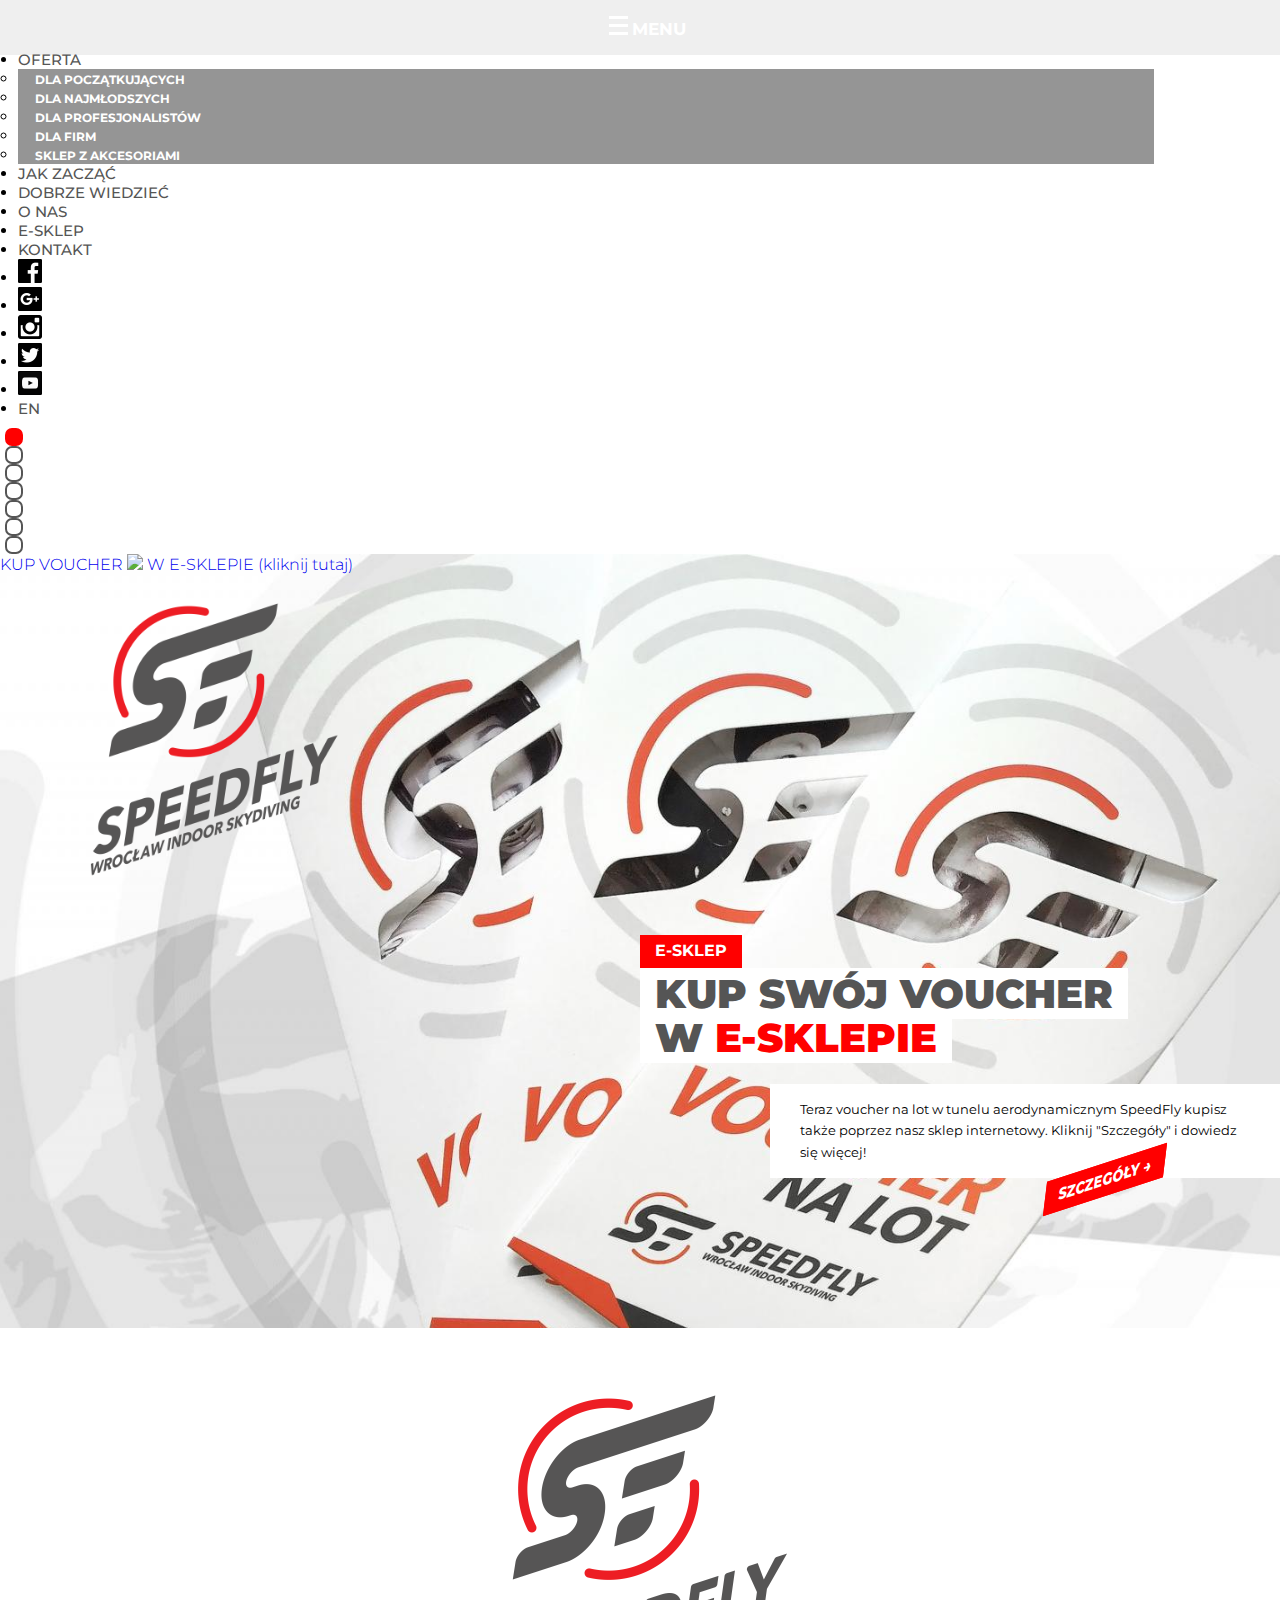
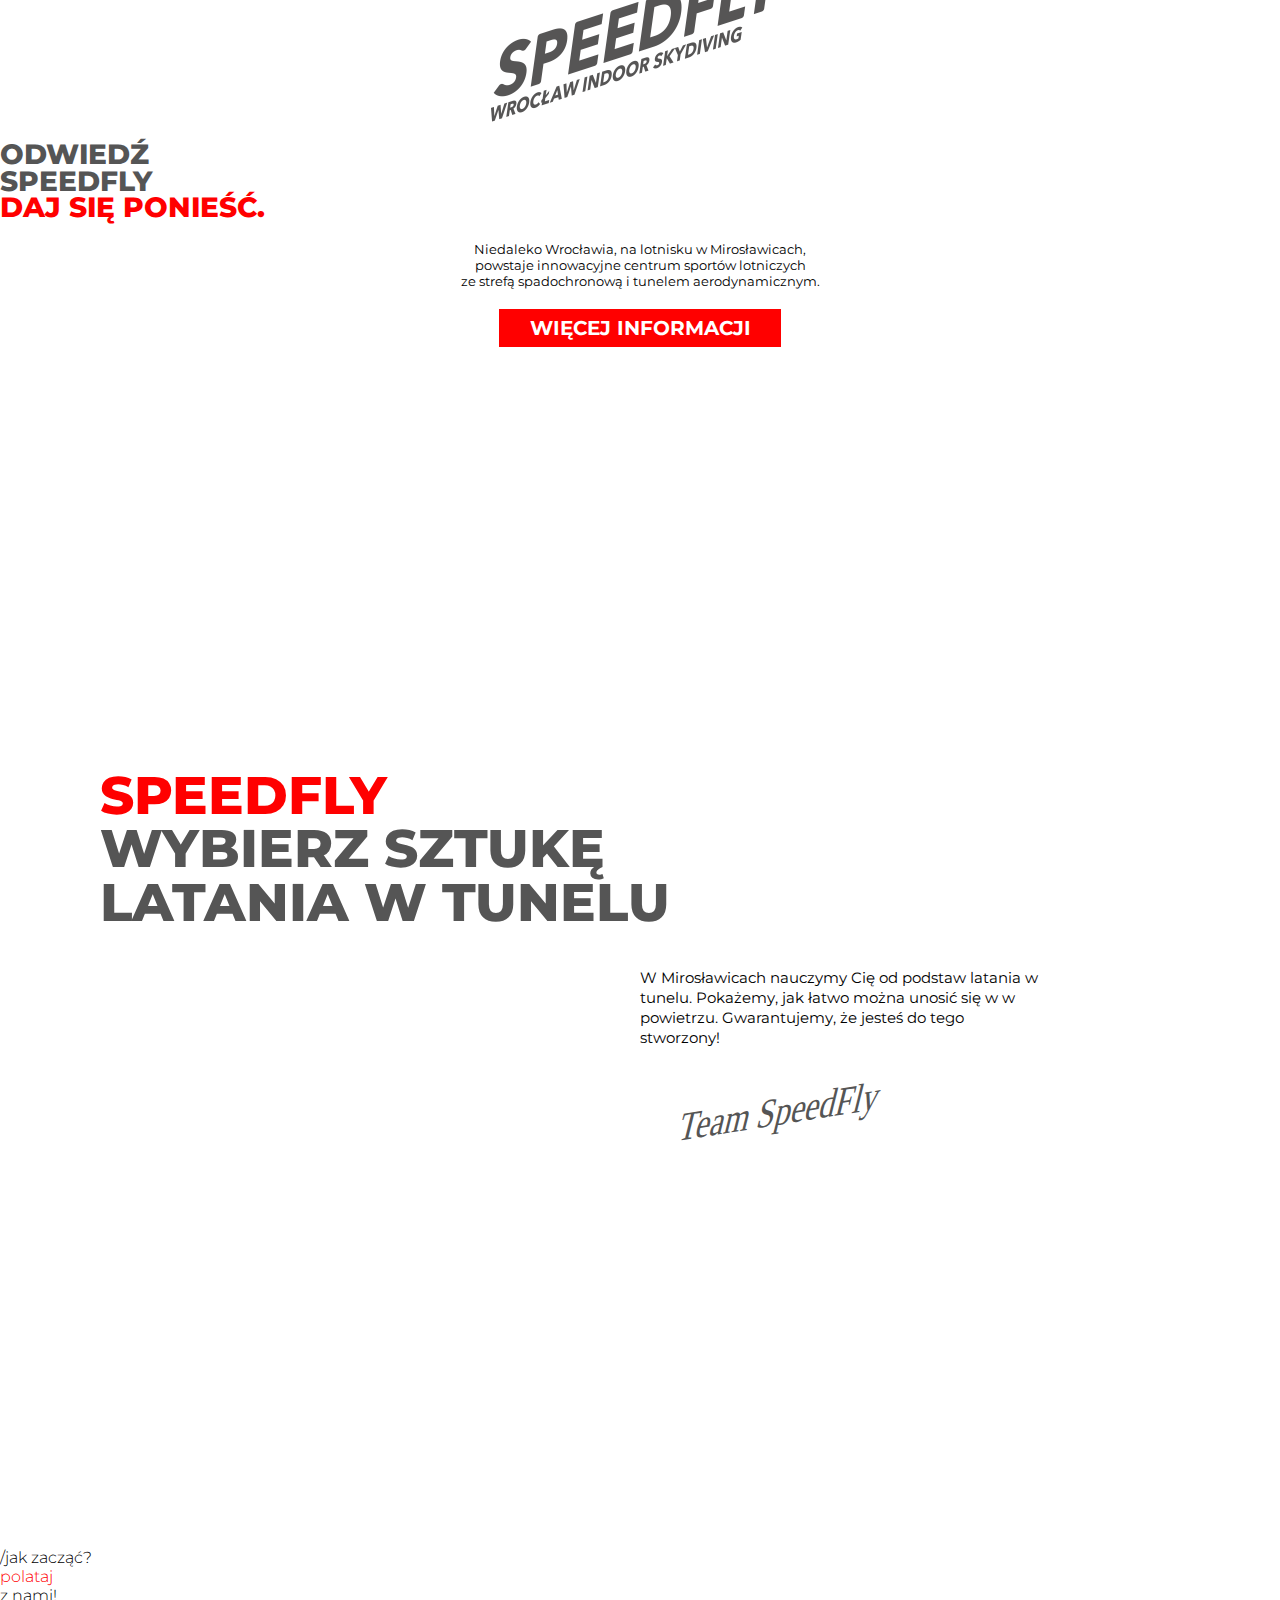
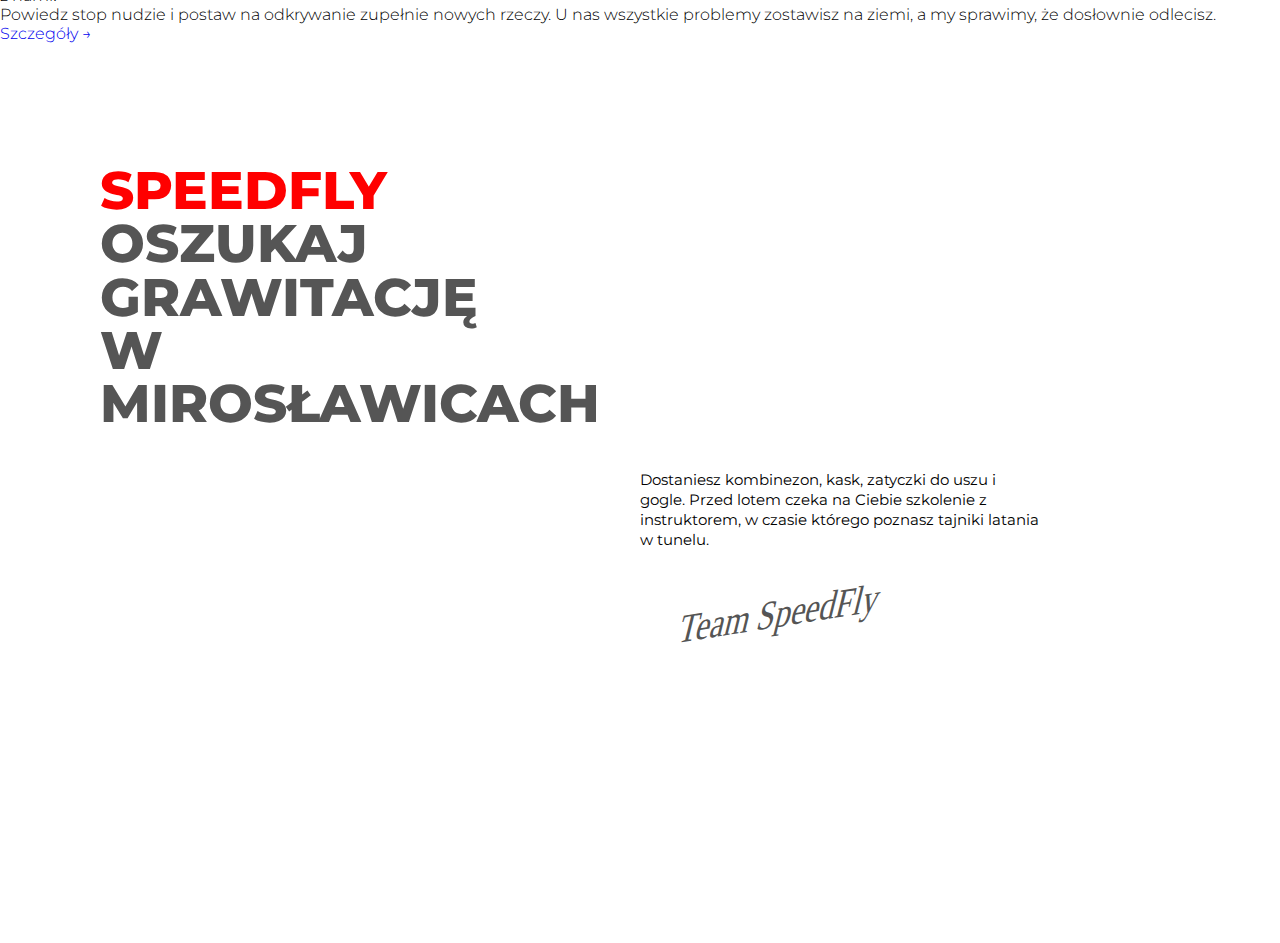
==== index.html @ 48f82abf "icon shop in slider initial commit" ====
<!DOCTYPE html>
<html lang="pl">

<head>

    <meta charset="utf-8">
    <meta name="viewport" content="width=device-width, initial-scale=1">
    <meta name="description" content="">
    <meta name="author" content="">

    <title>Speedfly-bootstrap</title>

    <link href="vendor/bootstrap/css/bootstrap.min.css" rel="stylesheet">
    <link href="vendor/font-awesome/css/font-awesome.min.css" rel="stylesheet" type="text/css">

    <!--Fonts-->
    <link href="https://fonts.googleapis.com/css?family=Montserrat:300,400,500,600,700,800,900&amp;subset=latin-ext"
          rel="stylesheet">
    <link href="fonts/fonts.css" rel="stylesheet">

    <!-- Custom styles for this template -->
    <link href="css/style.css" rel="stylesheet">

</head>

<body id="page-top">

<!-- Navigation -->
<nav class="navbar navbar-expand-lg navbar-light fixed-top navbar-right" id="mainNav">
    <div class="menu-container">
        <div class="navbar-header">
            <button class="navbar-toggler" type="button" data-toggle="collapse"
                    data-target="#navbarResponsive" aria-controls="navbarResponsive" aria-expanded="false"
                    aria-label="Toggle navigation">
                <img src="img/nav_menu_w.png" alt="menu" class="navbar-toggler-icon"> <span
                    class="navbar-toggler-icon-title">MENU</span>
            </button>
            <a class="navbar-brand js-scroll-trigger" href="#page-top">
                <img src="img/nav/logo_mini_b.png" alt="logo" class="menu-logo">
            </a>
        </div>
        <div class="collapse navbar-collapse" id="navbarResponsive">
            <ul class="navbar-nav ml-auto">
                <li class="nav-item nav-item-mobile">
                    <a class="nav-link js-scroll-trigger" href="#sneak-peak">Oferta</a>
                </li>
                <li class="nav-item dropdown">
                    <a href="#" class="dropdown-toggle nav-link" data-toggle="dropdown">Oferta</a>
                    <ul class="dropdown-menu">
                        <li class="dropdown-item"><a class="nav-dropdown-link" href="#">Dla początkujących</a></li>
                        <li class="dropdown-item"><a class="nav-dropdown-link" href="#">Dla najmłodszych</a></li>
                        <li class="dropdown-item"><a class="nav-dropdown-link" href="#">Dla profesjonalistów</a></li>
                        <li class="dropdown-item"><a class="nav-dropdown-link" href="#">Dla firm</a></li>
                        <li class="dropdown-item"><a class="nav-dropdown-link" href="#">Sklep z akcesoriami</a></li>
                    </ul>
                </li>
                <li class="nav-item">
                    <a class="nav-link js-scroll-trigger" href="#howToBegin">Jak zacząć</a>
                </li>
                <li class="nav-item">
                    <a class="nav-link js-scroll-trigger" href="#">Dobrze wiedzieć</a>
                </li>
                <li class="nav-item">
                    <a class="nav-link js-scroll-trigger" href="#">O nas</a>
                </li>
                <li class="nav-item">
                    <a class="nav-link js-scroll-trigger" href="#">E-Sklep</a>
                </li>
                <li class="nav-item">
                    <a class="nav-link js-scroll-trigger" href="#contact">Kontakt</a>
                </li>
                <li class="nav-item nav-item-social">
                    <a class="nav-link" href="http://facebook.com/speedflypl" target="_blank">
                        <img src="img/nav/ico_fb_48_b.png" alt="Facebook" class="menu-icon">
                    </a>
                </li>
                <li class="nav-item nav-item-social">
                    <a class="nav-link"
                       href="https://plus.google.com/u/0/+SpeedFlyWroc%C5%82awIndoorSkydivingMiros%C5%82awice"
                       target="_blank">
                        <img src="img/nav/ico_gp_48_b.png" alt="GooglePlus" class="menu-icon">
                    </a>
                </li>
                <li class="nav-item nav-item-social">
                    <a class="nav-link " href="http://instagram.com/speedflypl/" target="_blank">
                        <img src="img/nav/ico_ins_48_b.png" alt="Instagram" class="menu-icon">
                    </a>
                </li>
                <li class="nav-item nav-item-social">
                    <a class="nav-link" href="http://instagram.com/speedflypl/" target="_blank">
                        <img src="img/nav/ico_tw_48_b.png" alt="Twitter" class="menu-icon">
                    </a>
                </li>
                <li class="nav-item nav-item-social">
                    <a class="nav-link"
                       href="https://www.youtube.com/channel/UCNhjlDkl9tOHG0548WsewZg" target="_blank">
                        <img src="img/nav/ico_yt_48_b.png" alt="Facebook" class="menu-icon">
                    </a>
                </li>
                <li class="nav-item">
                    <a class="nav-link" href="#">EN</a>
                </li>

            </ul>
        </div>
    </div>
</nav>

<!-- Slider -->
<header class="header-slider">
    <div id="carouselExampleIndicators" class="carousel slide" data-ride="carousel">
        <ol class="carousel-indicators">
            <li data-target="#carouselExampleIndicators" data-slide-to="0" class="active"></li>
            <li data-target="#carouselExampleIndicators" data-slide-to="1"></li>
            <li data-target="#carouselExampleIndicators" data-slide-to="2"></li>
            <li data-target="#carouselExampleIndicators" data-slide-to="3"></li>
            <li data-target="#carouselExampleIndicators" data-slide-to="4"></li>
            <li data-target="#carouselExampleIndicators" data-slide-to="5"></li>
            <li data-target="#carouselExampleIndicators" data-slide-to="6"></li>
        </ol>
        <div class="carousel-inner" role="listbox">
            <!-- Slide One -->
            <div class="carousel-item active">
                <div class="carousel-caption d-none d-md-block">
                    <div class="slide slide-first">
                        <div class="slide-logo">
                            <img src="img/logo_speedfly.png" class="slide-logo-img">
                        </div>
                        <div class="slide-shop">
                            <a href="http://sklep.speedfly.pl" class="slide-shop-content">KUP VOUCHER</a>
                             <a href="http://sklep.speedfly.pl" class="slide-shop-content">
                                <img src="http://speedfly.com.pl/view/img/cart.png" class="slide-shop-img">
                            </a>
                            <a href="http://sklep.speedfly.pl" class="slide-shop-content">W E-SKLEPIE</a>
                            <a href="http://sklep.speedfly.pl" class="slide-shop-content">(kliknij tutaj)</a>
                        </div>
                        <div class="slide-content">
                            <div class="slide-subtitle">
                                <span class="slide-subtitle-content">e-sklep</span>
                            </div>
                            <div class="slide-title">
                                <span class="slide-title-content">Kup swój voucher <br>w <span class="highliting-words">e-sklepie</span> </span>
                            </div>
                            <div class="slide-description">
                                <p class="slide-description-content">
                                    Teraz voucher na lot w tunelu aerodynamicznym SpeedFly kupisz także poprzez nasz
                                    sklep internetowy. Kliknij "Szczegóły" i dowiedz się więcej!

                                </p>
                                <div class="slide-description-link">
                                    <a href="#" class="slide-description-details">Szczegóły →</a>
                                </div>
                            </div>
                        </div>
                    </div>

                </div>
            </div>
            <!--Slide Two-->
            <div class="carousel-item">
                <div class="carousel-caption d-none d-md-block">
                    <div class="slide slide-second">
                        <div class="slide-logo">
                            <img src="img/logo_speedfly.png" class="slide-logo-img">
                        </div>
                        <div class="slide-content">
                            <div class="slide-subtitle">
                                <span class="slide-subtitle-content">jak zacząć?</span>
                            </div>
                            <div class="slide-title">
                                <span class="slide-title-content"><span class="highliting-words">polataj</span> <br>z nami!</span>
                            </div>
                            <div class="slide-description">
                                <p class="slide-description-content">
                                    Instruktor powie Wam wszystko, co chcielibyście wiedzieć o tunelu, ale boicie się
                                    zapytać. Na
                                    specjalnym szkoleniu dowiecie się także, co robić, by móc bezpiecznie i swobodnie
                                    latać.
                                </p>
                                <div class="slide-description-link">
                                    <a href="#" class="slide-description-details">Szczegóły →</a>
                                </div>
                            </div>
                        </div>
                    </div>

                </div>
            </div>
            <!--Slide Three -->
            <div class="carousel-item">
                <div class="carousel-caption d-none d-md-block">
                    <div class="slide slide-third">
                        <div class="slide-logo">
                            <img src="img/logo_speedfly.png" class="slide-logo-img">
                        </div>
                        <div class="slide-content">
                            <div class="slide-subtitle">
                                <span class="slide-subtitle-content">Dla najmłodszych</span>
                            </div>
                            <div class="slide-title">
                                <span class="slide-title-content"><span class="highliting-words">Mały lotnik</span> <br>w speedfly!</span>
                            </div>
                            <div class="slide-description">
                                <p class="slide-description-content">
                                    My wprowadzamy marzenia o lataniu w życie i pozwalamy na unoszenie się w powietrzu.
                                    Z tej jedynej w swoim rodzaju atrakcji z pewnością ucieszą się najmłodsi użytkownicy
                                    tunelu.
                                </p>
                                <div class="slide-description-link">
                                    <a href="#" class="slide-description-details">Szczegóły →</a>
                                </div>
                            </div>
                        </div>
                    </div>

                </div>
            </div>
            <!--Slide Four -->
            <div class="carousel-item">
                <div class="carousel-caption d-none d-md-block">
                    <div class="slide slide-fourth">
                        <div class="slide-logo">
                            <img src="img/logo_speedfly.png" class="slide-logo-img">
                        </div>
                        <div class="slide-content">
                            <div class="slide-subtitle">
                                <span class="slide-subtitle-content">Speedfly PRO</span>
                            </div>
                            <div class="slide-title">
                                <span class="slide-title-content"><span class="highliting-words">Tak szybko <br>i wysoko</span> <br>jeszcze nie latałeś</span>
                            </div>
                            <div class="slide-description">
                                <p class="slide-description-content">
                                    SpeedFly to nowoczesny tunel aerodynamiczny. Wzniesiesz się tu naprawdę wysoko, bo
                                    aż na 15 metrów, a maksymalna prędkość powietrza wyniesie nawet 320 km/h.
                                </p>
                                <div class="slide-description-link">
                                    <a href="#" class="slide-description-details">Szczegóły →</a>
                                </div>
                            </div>
                        </div>
                    </div>

                </div>
            </div>
            <!--Slide Five -->
            <div class="carousel-item">
                <div class="carousel-caption d-none d-md-block">
                    <div class="slide slide-fifth">
                        <div class="slide-logo">
                            <img src="img/logo_speedfly.png" class="slide-logo-img">
                        </div>
                        <div class="slide-content">
                            <div class="slide-subtitle">
                                <span class="slide-subtitle-content">Dla firm</span>
                            </div>
                            <div class="slide-title">
                                <span class="slide-title-content">Zorganizuj<br><span class="highliting-words">odlotową imprezę!</span></span>
                            </div>
                            <div class="slide-description">
                                <p class="slide-description-content">
                                    Chcesz stworzyć jedyną w swoim rodzaju imprezę? Nic trudnego! Możesz ją zorganizować
                                    u nas - w tunelu aerodynamicznym SpeedFly na dobre oderwiecie się od rzeczywistości!
                                </p>
                                <div class="slide-description-link">
                                    <a href="#" class="slide-description-details">Szczegóły →</a>
                                </div>
                            </div>
                        </div>
                    </div>

                </div>
            </div>
            <!--Slide Six -->
            <div class="carousel-item">
                <div class="carousel-caption d-none d-md-block">
                    <div class="slide slide-sixth">
                        <div class="slide-logo">
                            <img src="img/logo_speedfly.png" class="slide-logo-img">
                        </div>
                        <div class="slide-content">
                            <div class="slide-subtitle">
                                <span class="slide-subtitle-content">Otwarcie</span>
                            </div>
                            <div class="slide-title">
                                <span class="slide-title-content"><span
                                        class="highliting-words">Zapraszamy do nas</span> <br>Już otwarte!</span>
                            </div>
                            <div class="slide-description">
                                <p class="slide-description-content">
                                    Zapraszamy do nas codziennie w godzinach: 10:00-21:00. Vouchery do kupienia na
                                    miejscu oraz w e-sklepie.
                                </p>
                                <div class="slide-description-link">
                                    <a href="#" class="slide-description-details">Szczegóły →</a>
                                </div>
                            </div>
                        </div>
                    </div>

                </div>
            </div>
            <!--Slide Seven -->
            <div class="carousel-item">
                <div class="carousel-caption d-none d-md-block">
                    <div class="slide slide-seventh">
                        <div class="slide-logo">
                            <img src="img/logo_speedfly.png" class="slide-logo-img">
                        </div>
                        <div class="slide-content">
                            <div class="slide-subtitle">
                                <span class="slide-subtitle-content">News</span>
                            </div>
                            <div class="slide-title">
                                <span class="slide-title-content"><span
                                        class="highliting-words">Maja Kuczyńska</span> <br>odwiedziła <br> tunel Speedfly!</span>
                            </div>
                            <div class="slide-description">
                                <p class="slide-description-content">
                                    Maja Kuczyńska jest mistrzynią świata juniorów w kategorii freestyle w indoor
                                    skydivingu. 16-latka odwiedziła nas w Mirosławicach.
                                </p>
                                <div class="slide-description-link">
                                    <a href="#" class="slide-description-details">Szczegóły →</a>
                                </div>
                            </div>
                        </div>
                    </div>

                </div>
            </div>

        </div>
    </div>
</header>

<!-- Header mobile-->
<header class="header-mobile text-center">
    <div class="header-mobile-logo">
        <img src="img/logo_speedfly.png" class="header-mobile-logo-img">
    </div>
    <div class="header-mobile-content">
        <div class="header-mobile-title">
            <span class="header-mobile-title-content">
                Odwiedź <br> SpeedFly<br><span class="highliting-words">Daj się ponieść.</span>
            </span>
        </div>
        <div class="header-mobile-description">
            <p class="header-mobile-description-content">
                Niedaleko Wrocławia, na lotnisku w Mirosławicach,<br>
                powstaje innowacyjne centrum sportów lotniczych<br>
                ze strefą spadochronową i tunelem aerodynamicznym.
            </p>
            <div class="header-mobile-description-link">
                <a href="#" class="header-mobile-description-details">Więcej informacji</a>
            </div>
        </div>
    </div>

</header>

<!-- Sneak peak-->
<section id="sneak-peak-offerts" class="container sneak-peak">
    <div class="sneak-peak-content">
        <div class="col-xs-12 sneak-peak-title">
            <span class="sneak-peak-title-content">
                <span class="highliting-words">Speedfly</span> <br>wybierz sztukę <br> latania w tunelu
            </span>
        </div>
        <div class="col-xs-12 sneak-peak-description">
            <p class="sneak-peak-description-content">
                W Mirosławicach nauczymy Cię od podstaw latania
                w tunelu. Pokażemy, jak łatwo można unosić się w
                w powietrzu. Gwarantujemy, że jesteś do tego stworzony!
            </p>
            <div class="col-xs-12 sneak-peak-signature">
                <p class="sneak-peak-signature-content"> Team SpeedFly</p>
            </div>
        </div>
    </div>

</section>

<!--how to begin-->
<section id="howToBegin" class="section howToBegin">
    <div class="section-content">
        <div class="section-whole-title">
            <div class="section-subtitle">
                <span class="section-subtitle-content">/jak zacząć?</span>
            </div>
            <div class="section-title">
                <span class="section-title-content"><span class="highliting-words">polataj</span> <br>z nami!</span>
            </div>
        </div>
        <div class="section-description">
            <p class="section-description-content">
                Powiedz stop nudzie i postaw na odkrywanie zupełnie nowych rzeczy. U nas wszystkie problemy zostawisz na
                ziemi, a my sprawimy, że dosłownie odlecisz.
            </p>
            <div class="section-description-link">
                <a href="#" class="section-description-details">Szczegóły →</a>
            </div>
        </div>
    </div>
</section>

<!-- Sneak peak-->
<section id="sneak-peak-gravity" class="container sneak-peak">
    <div class="sneak-peak-content">
        <div class="col-xs-12 sneak-peak-title">
            <span class="sneak-peak-title-content">
                <span class="highliting-words">Speedfly</span> <br>oszukaj <br>grawitację <br> w <br> Mirosławicach
            </span>
        </div>
        <div class="col-xs-12 sneak-peak-description">
            <p class="sneak-peak-description-content">
                Dostaniesz kombinezon, kask, zatyczki do uszu i gogle. Przed lotem czeka na Ciebie
                szkolenie z instruktorem, w czasie którego poznasz tajniki latania w tunelu.</p>
            <div class="col-xs-12 sneak-peak-signature">
                <p class="sneak-peak-signature-content"> Team SpeedFly</p>
            </div>
        </div>
    </div>

</section>


<!--<section id="contact">-->
<!--<div class="container">-->
<!--<div class="row">-->
<!--<div class="col-lg-8 mx-auto text-center">-->
<!--<h2 class="section-heading">Let's Get In Touch!</h2>-->
<!--<hr class="primary">-->
<!--<p>Ready to start your next project with us? That's great! Give us a call or send us an email and we-->
<!--will get back to you as soon as possible!</p>-->
<!--</div>-->
<!--</div>-->
<!--<div class="row">-->
<!--<div class="col-lg-4 ml-auto text-center">-->
<!--<i class="fa fa-phone fa-3x sr-contact"></i>-->
<!--<p>123-456-6789</p>-->
<!--</div>-->
<!--<div class="col-lg-4 mr-auto text-center">-->
<!--<i class="fa fa-envelope-o fa-3x sr-contact"></i>-->
<!--<p>-->
<!--<a href="mailto:your-email@your-domain.com">feedback@startbootstrap.com</a>-->
<!--</p>-->
<!--</div>-->
<!--</div>-->
<!--</div>-->
<!--</section>-->

<!-- Bootstrap core JavaScript -->
<script src="vendor/jquery/jquery.min.js"></script>
<script src="vendor/popper/popper.min.js"></script>
<script src="vendor/bootstrap/js/bootstrap.min.js"></script>

<!-- Plugin JavaScript -->
<script src="vendor/jquery-easing/jquery.easing.min.js"></script>
<script src="vendor/scrollreveal/scrollreveal.min.js"></script>
<script src="vendor/magnific-popup/jquery.magnific-popup.min.js"></script>

<!-- Custom scripts for this template -->
<script src="js/index.js"></script>
<script src="js/navigation.js"></script>

</body>

</html>
---- css/style.css ----
@import url(nav/nav.css);
@import url(slider/slider.css);
@import url(sneakPeak/sneakPeak.css);
@import url(sectionsFromSlider/sectionsFromSlider.css);
@import url(headerMobile/headerMobile.css);
* {
  border: 0;
  padding: 0;
  margin: 0; }

body {
  color: #000;
  font-weight: 300;
  font-family: 'Montserrat', sans-serif; }

a {
  text-decoration: none; }

/*# sourceMappingURL=style.css.map */
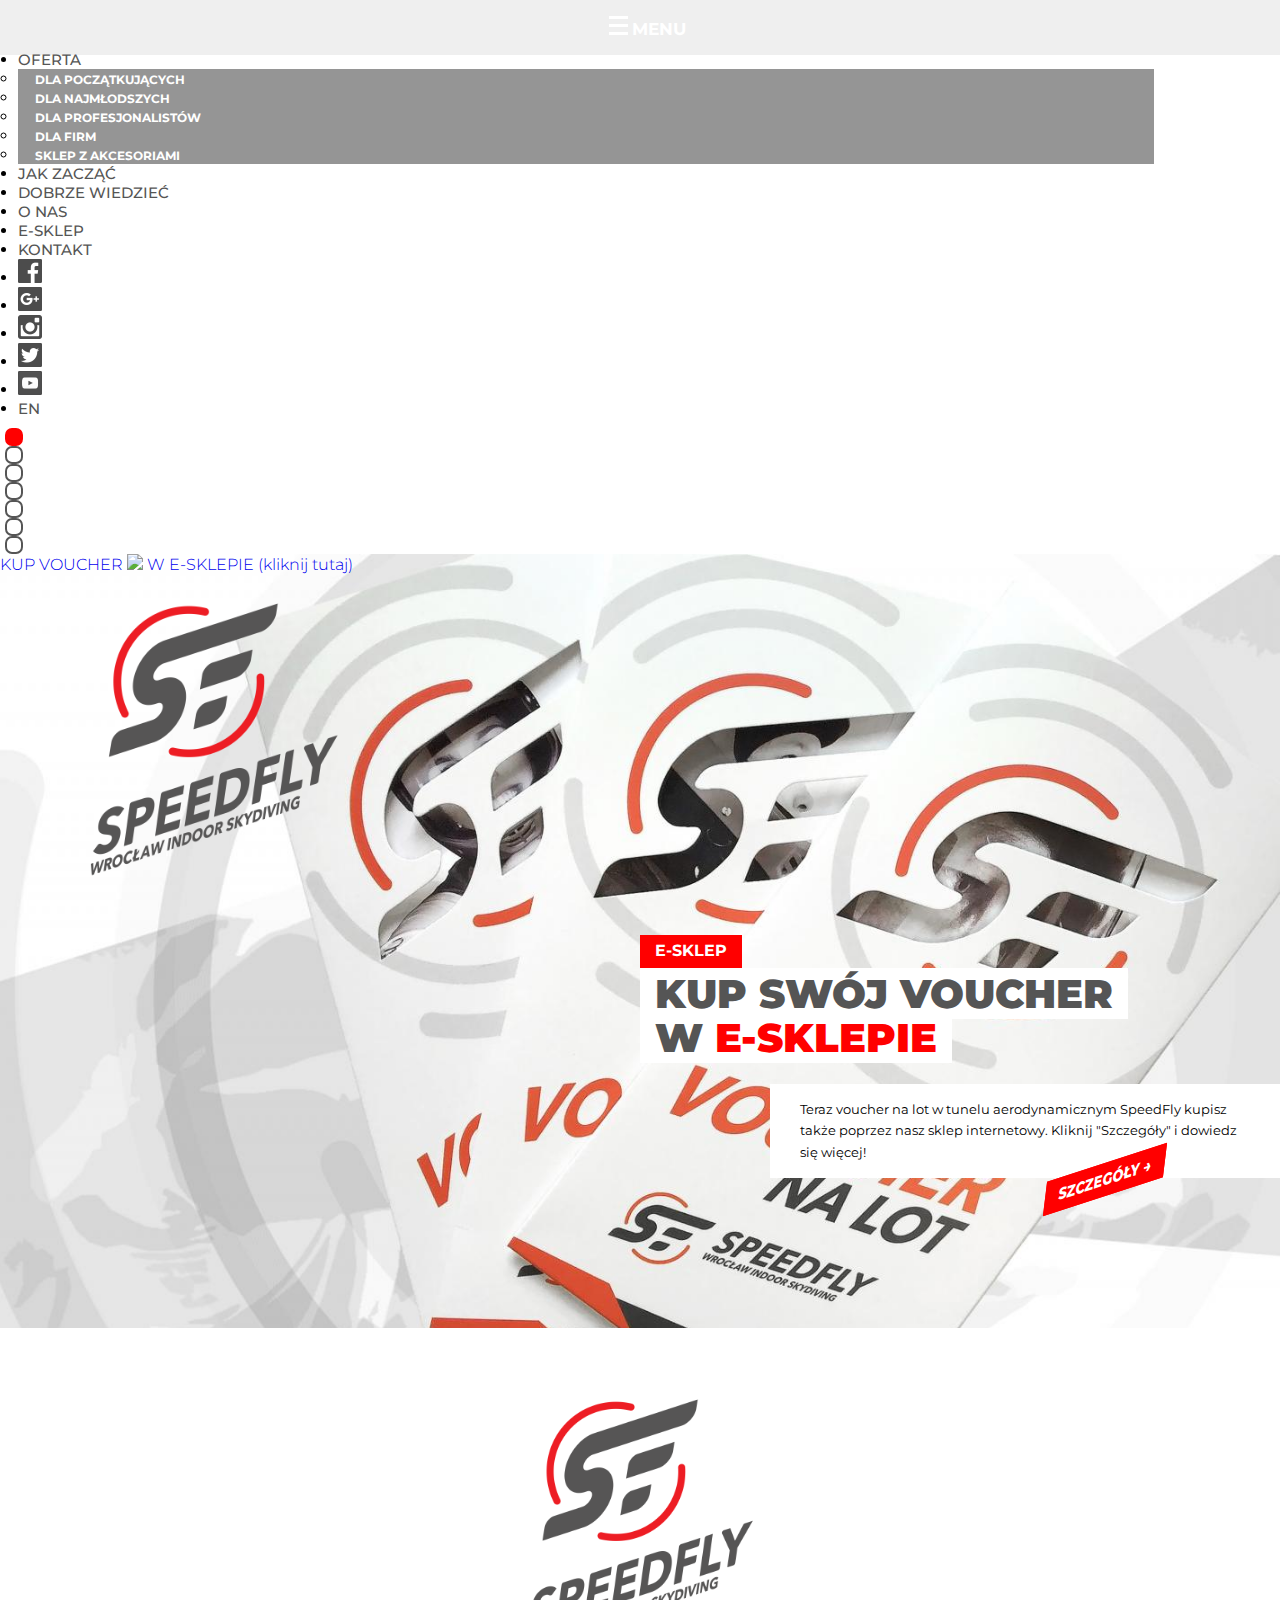
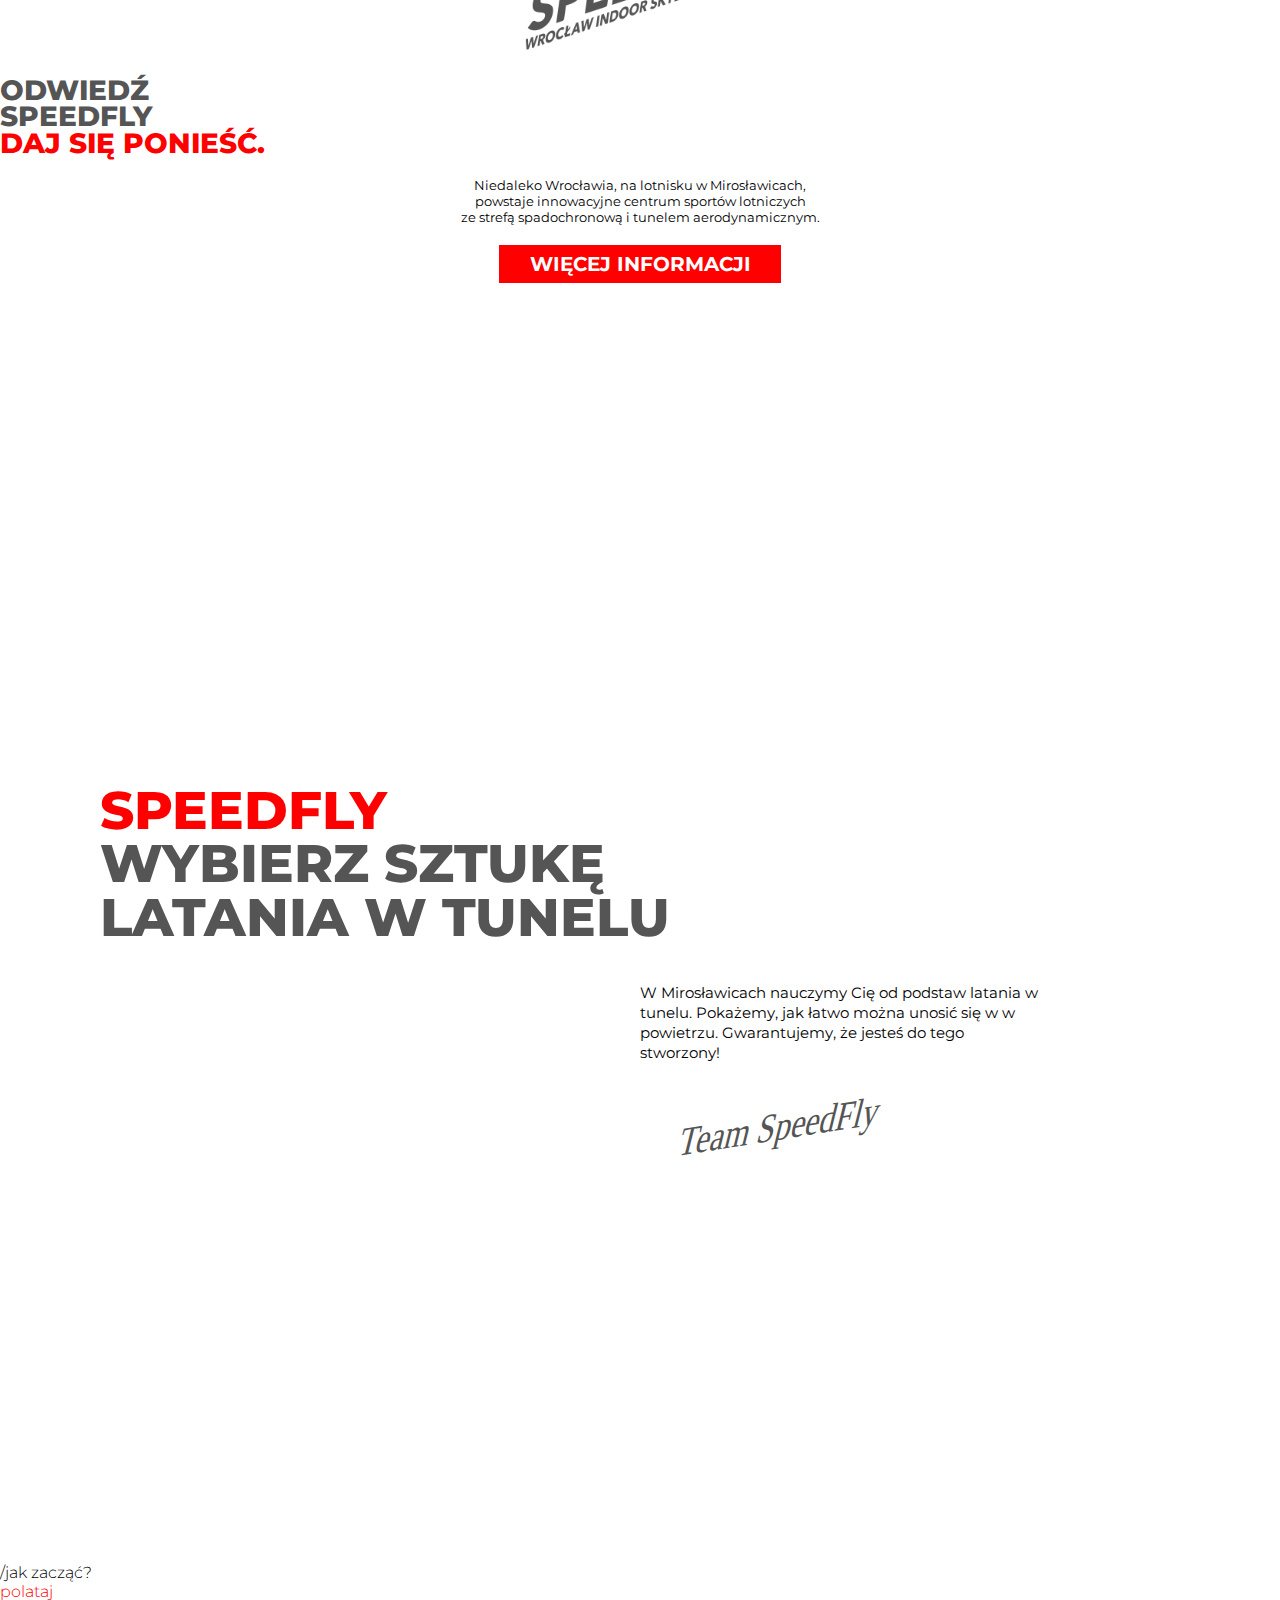
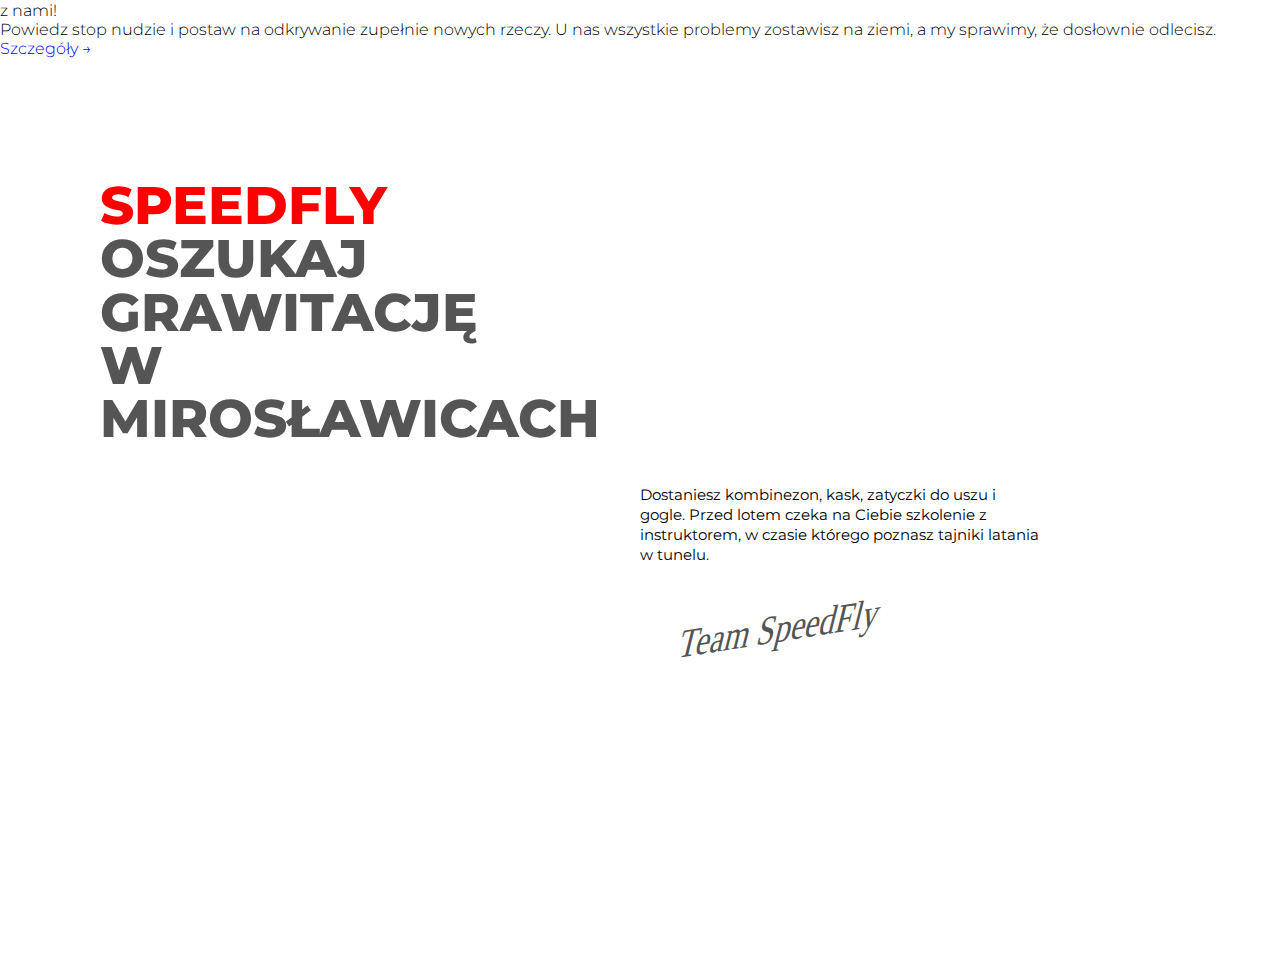
==== commit ccb63dd9: "fix navbar size on big screen" ====
--- a/index.html
+++ b/index.html
@@ -23,8 +23,11 @@
 
 </head>
 
-<body id="page-top">
-
+<body id="page-top" class="main-page">
+<!-- Preloader-->
+<div class='loader'>
+    <div class="loader-content"></div>
+</div>
 <!-- Navigation -->
 <nav class="navbar navbar-expand-lg navbar-light fixed-top navbar-right" id="mainNav">
     <div class="menu-container">
@@ -42,7 +45,7 @@
         <div class="collapse navbar-collapse" id="navbarResponsive">
             <ul class="navbar-nav ml-auto">
                 <li class="nav-item nav-item-mobile">
-                    <a class="nav-link js-scroll-trigger" href="#sneak-peak">Oferta</a>
+                    <a class="nav-link js-scroll-trigger" href="#sneak-peak-offerts">Oferta</a>
                 </li>
                 <li class="nav-item dropdown">
                     <a href="#" class="dropdown-toggle nav-link" data-toggle="dropdown">Oferta</a>
@@ -58,7 +61,7 @@
                     <a class="nav-link js-scroll-trigger" href="#howToBegin">Jak zacząć</a>
                 </li>
                 <li class="nav-item">
-                    <a class="nav-link js-scroll-trigger" href="#">Dobrze wiedzieć</a>
+                    <a class="nav-link js-scroll-trigger" href="faq.html">Dobrze wiedzieć</a>
                 </li>
                 <li class="nav-item">
                     <a class="nav-link js-scroll-trigger" href="#">O nas</a>
@@ -67,34 +70,34 @@
                     <a class="nav-link js-scroll-trigger" href="#">E-Sklep</a>
                 </li>
                 <li class="nav-item">
-                    <a class="nav-link js-scroll-trigger" href="#contact">Kontakt</a>
+                    <a class="nav-link js-scroll-trigger" href="contact.html">Kontakt</a>
                 </li>
                 <li class="nav-item nav-item-social">
                     <a class="nav-link" href="http://facebook.com/speedflypl" target="_blank">
-                        <img src="img/nav/ico_fb_48_b.png" alt="Facebook" class="menu-icon">
+                        <img src="img/nav/ico_fb_48_g.png" alt="Facebook" class="menu-icon">
                     </a>
                 </li>
                 <li class="nav-item nav-item-social">
                     <a class="nav-link"
                        href="https://plus.google.com/u/0/+SpeedFlyWroc%C5%82awIndoorSkydivingMiros%C5%82awice"
                        target="_blank">
-                        <img src="img/nav/ico_gp_48_b.png" alt="GooglePlus" class="menu-icon">
+                        <img src="img/nav/ico_gp_48_g.png" alt="GooglePlus" class="menu-icon">
                     </a>
                 </li>
                 <li class="nav-item nav-item-social">
                     <a class="nav-link " href="http://instagram.com/speedflypl/" target="_blank">
-                        <img src="img/nav/ico_ins_48_b.png" alt="Instagram" class="menu-icon">
+                        <img src="img/nav/ico_ins_48_g.png" alt="Instagram" class="menu-icon">
                     </a>
                 </li>
                 <li class="nav-item nav-item-social">
                     <a class="nav-link" href="http://instagram.com/speedflypl/" target="_blank">
-                        <img src="img/nav/ico_tw_48_b.png" alt="Twitter" class="menu-icon">
+                        <img src="img/nav/ico_tw_48_g.png" alt="Twitter" class="menu-icon">
                     </a>
                 </li>
                 <li class="nav-item nav-item-social">
                     <a class="nav-link"
                        href="https://www.youtube.com/channel/UCNhjlDkl9tOHG0548WsewZg" target="_blank">
-                        <img src="img/nav/ico_yt_48_b.png" alt="Facebook" class="menu-icon">
+                        <img src="img/nav/ico_yt_48_g.png" alt="Facebook" class="menu-icon">
                     </a>
                 </li>
                 <li class="nav-item">
@@ -127,12 +130,14 @@
                             <img src="img/logo_speedfly.png" class="slide-logo-img">
                         </div>
                         <div class="slide-shop">
-                            <a href="http://sklep.speedfly.pl" class="slide-shop-content">KUP VOUCHER</a>
-                             <a href="http://sklep.speedfly.pl" class="slide-shop-content">
-                                <img src="http://speedfly.com.pl/view/img/cart.png" class="slide-shop-img">
-                            </a>
-                            <a href="http://sklep.speedfly.pl" class="slide-shop-content">W E-SKLEPIE</a>
-                            <a href="http://sklep.speedfly.pl" class="slide-shop-content">(kliknij tutaj)</a>
+                            <div class="slide-shop-content">
+                                <a href="http://sklep.speedfly.pl" class="slide-shop-content-text">KUP VOUCHER</a>
+                                <a href="http://sklep.speedfly.pl" class="slide-shop-content-text">
+                                    <img src="img/slider/cart.png" class="slide-shop-content-img">
+                                </a>
+                                <a href="http://sklep.speedfly.pl" class="slide-shop-content-text">W E-SKLEPIE</a>
+                                <a href="http://sklep.speedfly.pl" class="slide-shop-content-text">(kliknij tutaj)</a>
+                            </div>
                         </div>
                         <div class="slide-content">
                             <div class="slide-subtitle">
@@ -162,6 +167,16 @@
                     <div class="slide slide-second">
                         <div class="slide-logo">
                             <img src="img/logo_speedfly.png" class="slide-logo-img">
+                        </div>
+                        <div class="slide-shop">
+                            <div class="slide-shop-content">
+                                <a href="http://sklep.speedfly.pl" class="slide-shop-content-text">KUP VOUCHER</a>
+                                <a href="http://sklep.speedfly.pl" class="slide-shop-content-text">
+                                    <img src="img/slider/cart.png" class="slide-shop-content-img">
+                                </a>
+                                <a href="http://sklep.speedfly.pl" class="slide-shop-content-text">W E-SKLEPIE</a>
+                                <a href="http://sklep.speedfly.pl" class="slide-shop-content-text">(kliknij tutaj)</a>
+                            </div>
                         </div>
                         <div class="slide-content">
                             <div class="slide-subtitle">
@@ -193,6 +208,16 @@
                         <div class="slide-logo">
                             <img src="img/logo_speedfly.png" class="slide-logo-img">
                         </div>
+                        <div class="slide-shop">
+                            <div class="slide-shop-content">
+                                <a href="http://sklep.speedfly.pl" class="slide-shop-content-text">KUP VOUCHER</a>
+                                <a href="http://sklep.speedfly.pl" class="slide-shop-content-text">
+                                    <img src="img/slider/cart.png" class="slide-shop-content-img">
+                                </a>
+                                <a href="http://sklep.speedfly.pl" class="slide-shop-content-text">W E-SKLEPIE</a>
+                                <a href="http://sklep.speedfly.pl" class="slide-shop-content-text">(kliknij tutaj)</a>
+                            </div>
+                        </div>
                         <div class="slide-content">
                             <div class="slide-subtitle">
                                 <span class="slide-subtitle-content">Dla najmłodszych</span>
@@ -222,6 +247,16 @@
                         <div class="slide-logo">
                             <img src="img/logo_speedfly.png" class="slide-logo-img">
                         </div>
+                        <div class="slide-shop">
+                            <div class="slide-shop-content">
+                                <a href="http://sklep.speedfly.pl" class="slide-shop-content-text">KUP VOUCHER</a>
+                                <a href="http://sklep.speedfly.pl" class="slide-shop-content-text">
+                                    <img src="img/slider/cart.png" class="slide-shop-content-img">
+                                </a>
+                                <a href="http://sklep.speedfly.pl" class="slide-shop-content-text">W E-SKLEPIE</a>
+                                <a href="http://sklep.speedfly.pl" class="slide-shop-content-text">(kliknij tutaj)</a>
+                            </div>
+                        </div>
                         <div class="slide-content">
                             <div class="slide-subtitle">
                                 <span class="slide-subtitle-content">Speedfly PRO</span>
@@ -250,6 +285,16 @@
                         <div class="slide-logo">
                             <img src="img/logo_speedfly.png" class="slide-logo-img">
                         </div>
+                        <div class="slide-shop">
+                            <div class="slide-shop-content">
+                                <a href="http://sklep.speedfly.pl" class="slide-shop-content-text">KUP VOUCHER</a>
+                                <a href="http://sklep.speedfly.pl" class="slide-shop-content-text">
+                                    <img src="img/slider/cart.png" class="slide-shop-content-img">
+                                </a>
+                                <a href="http://sklep.speedfly.pl" class="slide-shop-content-text">W E-SKLEPIE</a>
+                                <a href="http://sklep.speedfly.pl" class="slide-shop-content-text">(kliknij tutaj)</a>
+                            </div>
+                        </div>
                         <div class="slide-content">
                             <div class="slide-subtitle">
                                 <span class="slide-subtitle-content">Dla firm</span>
@@ -278,13 +323,24 @@
                         <div class="slide-logo">
                             <img src="img/logo_speedfly.png" class="slide-logo-img">
                         </div>
+                        <div class="slide-shop">
+                            <div class="slide-shop-content">
+                                <a href="http://sklep.speedfly.pl" class="slide-shop-content-text">KUP VOUCHER</a>
+                                <a href="http://sklep.speedfly.pl" class="slide-shop-content-text">
+                                    <img src="img/slider/cart.png" class="slide-shop-content-img">
+                                </a>
+                                <a href="http://sklep.speedfly.pl" class="slide-shop-content-text">W E-SKLEPIE</a>
+                                <a href="http://sklep.speedfly.pl" class="slide-shop-content-text">(kliknij tutaj)</a>
+                            </div>
+                        </div>
+
                         <div class="slide-content">
                             <div class="slide-subtitle">
                                 <span class="slide-subtitle-content">Otwarcie</span>
                             </div>
                             <div class="slide-title">
-                                <span class="slide-title-content"><span
-                                        class="highliting-words">Zapraszamy do nas</span> <br>Już otwarte!</span>
+            <span class="slide-title-content"><span
+                    class="highliting-words">Zapraszamy do nas</span> <br>Już otwarte!</span>
                             </div>
                             <div class="slide-description">
                                 <p class="slide-description-content">
@@ -307,13 +363,23 @@
                         <div class="slide-logo">
                             <img src="img/logo_speedfly.png" class="slide-logo-img">
                         </div>
+                        <div class="slide-shop">
+                            <div class="slide-shop-content">
+                                <a href="http://sklep.speedfly.pl" class="slide-shop-content-text">KUP VOUCHER</a>
+                                <a href="http://sklep.speedfly.pl" class="slide-shop-content-text">
+                                    <img src="img/slider/cart.png" class="slide-shop-content-img">
+                                </a>
+                                <a href="http://sklep.speedfly.pl" class="slide-shop-content-text">W E-SKLEPIE</a>
+                                <a href="http://sklep.speedfly.pl" class="slide-shop-content-text">(kliknij tutaj)</a>
+                            </div>
+                        </div>
                         <div class="slide-content">
                             <div class="slide-subtitle">
                                 <span class="slide-subtitle-content">News</span>
                             </div>
                             <div class="slide-title">
-                                <span class="slide-title-content"><span
-                                        class="highliting-words">Maja Kuczyńska</span> <br>odwiedziła <br> tunel Speedfly!</span>
+            <span class="slide-title-content"><span
+                    class="highliting-words">Maja Kuczyńska</span> <br>odwiedziła <br> tunel Speedfly!</span>
                             </div>
                             <div class="slide-description">
                                 <p class="slide-description-content">
@@ -326,10 +392,8 @@
                             </div>
                         </div>
                     </div>
-
-                </div>
-            </div>
-
+                </div>
+            </div>
         </div>
     </div>
 </header>
@@ -424,32 +488,6 @@
 
 </section>
 
-
-<!--<section id="contact">-->
-<!--<div class="container">-->
-<!--<div class="row">-->
-<!--<div class="col-lg-8 mx-auto text-center">-->
-<!--<h2 class="section-heading">Let's Get In Touch!</h2>-->
-<!--<hr class="primary">-->
-<!--<p>Ready to start your next project with us? That's great! Give us a call or send us an email and we-->
-<!--will get back to you as soon as possible!</p>-->
-<!--</div>-->
-<!--</div>-->
-<!--<div class="row">-->
-<!--<div class="col-lg-4 ml-auto text-center">-->
-<!--<i class="fa fa-phone fa-3x sr-contact"></i>-->
-<!--<p>123-456-6789</p>-->
-<!--</div>-->
-<!--<div class="col-lg-4 mr-auto text-center">-->
-<!--<i class="fa fa-envelope-o fa-3x sr-contact"></i>-->
-<!--<p>-->
-<!--<a href="mailto:your-email@your-domain.com">feedback@startbootstrap.com</a>-->
-<!--</p>-->
-<!--</div>-->
-<!--</div>-->
-<!--</div>-->
-<!--</section>-->
-
 <!-- Bootstrap core JavaScript -->
 <script src="vendor/jquery/jquery.min.js"></script>
 <script src="vendor/popper/popper.min.js"></script>
@@ -463,6 +501,7 @@
 <!-- Custom scripts for this template -->
 <script src="js/index.js"></script>
 <script src="js/navigation.js"></script>
+<script src="js/loader.js"></script>
 
 </body>
 
--- a/css/style.css
+++ b/css/style.css
@@ -1,8 +1,11 @@
+@import url(loader/loader.css);
 @import url(nav/nav.css);
 @import url(slider/slider.css);
 @import url(sneakPeak/sneakPeak.css);
 @import url(sectionsFromSlider/sectionsFromSlider.css);
 @import url(headerMobile/headerMobile.css);
+@import url(contact/contact.css);
+@import url(faq/faq.css);
 * {
   border: 0;
   padding: 0;
@@ -13,7 +16,8 @@
   font-weight: 300;
   font-family: 'Montserrat', sans-serif; }
 
-a {
-  text-decoration: none; }
+a, a:hover, a:visited {
+  text-decoration: none;
+  cursor: pointer; }
 
 /*# sourceMappingURL=style.css.map */
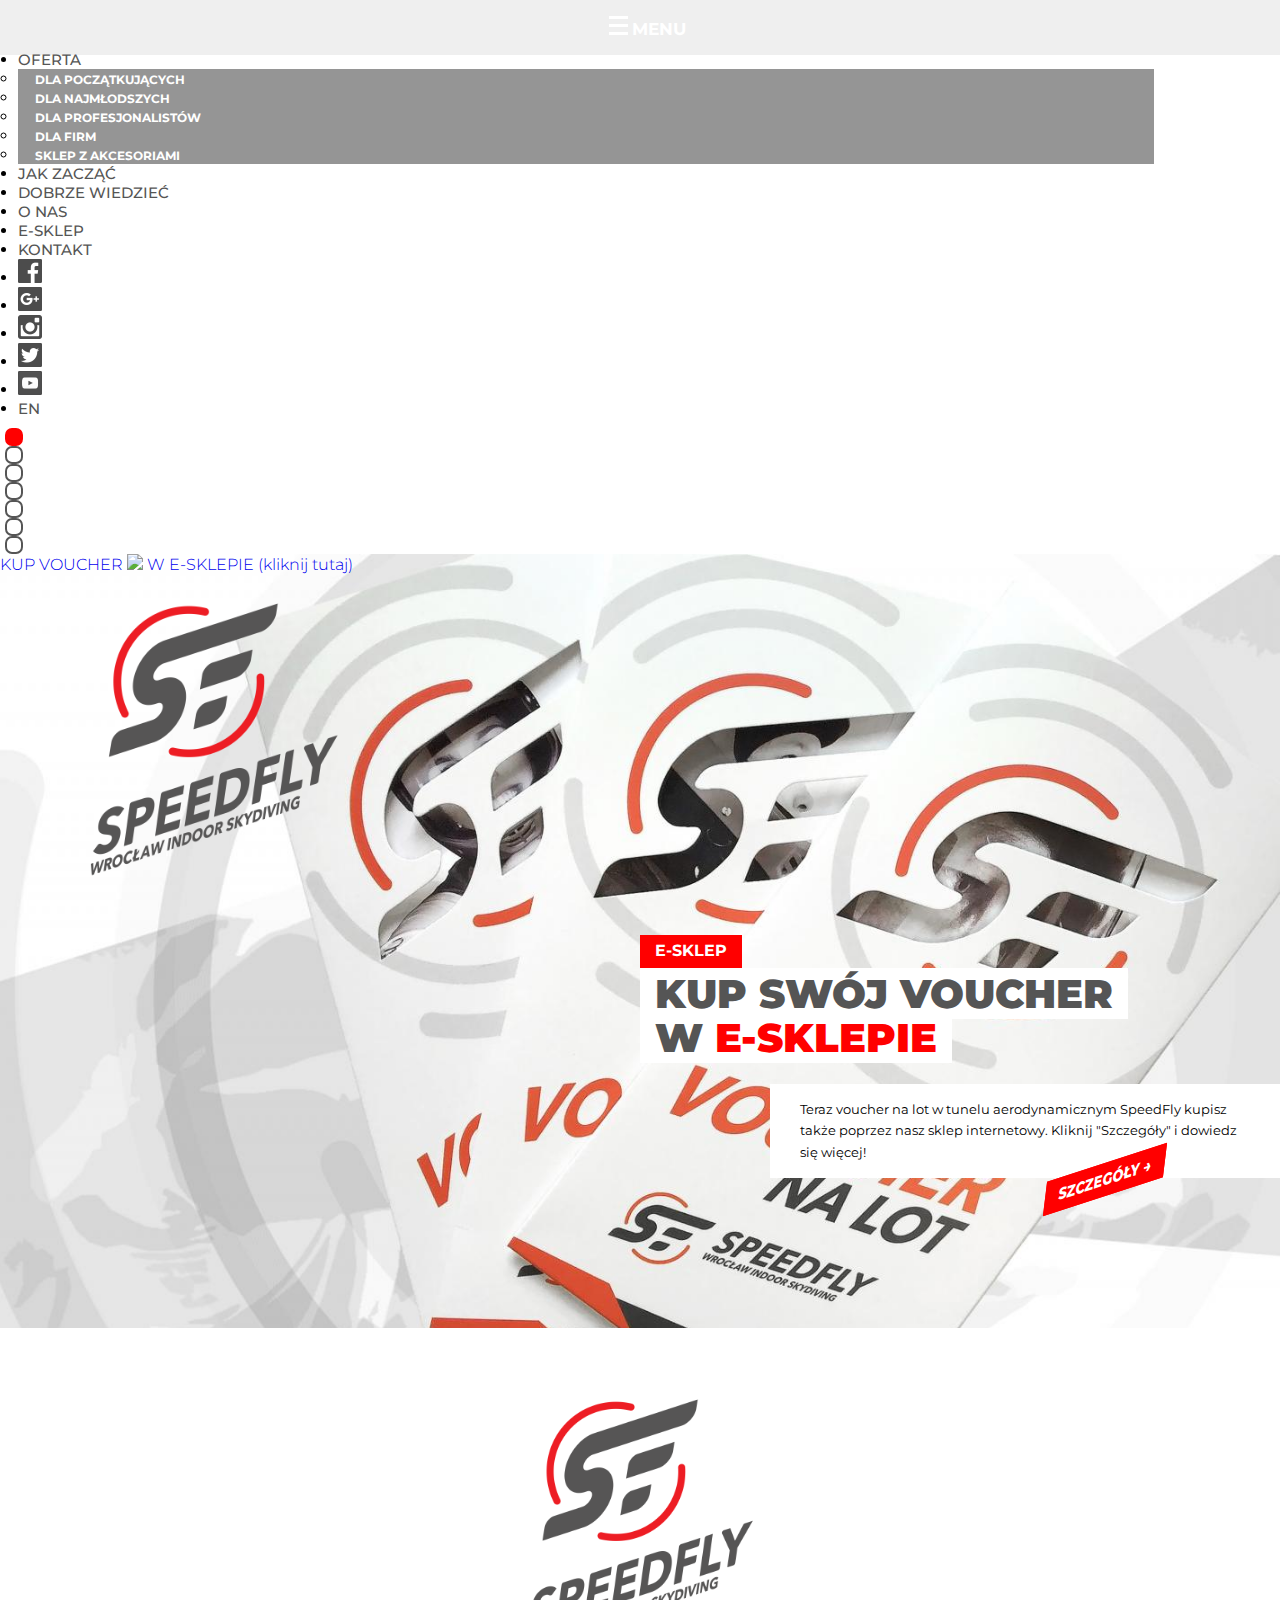
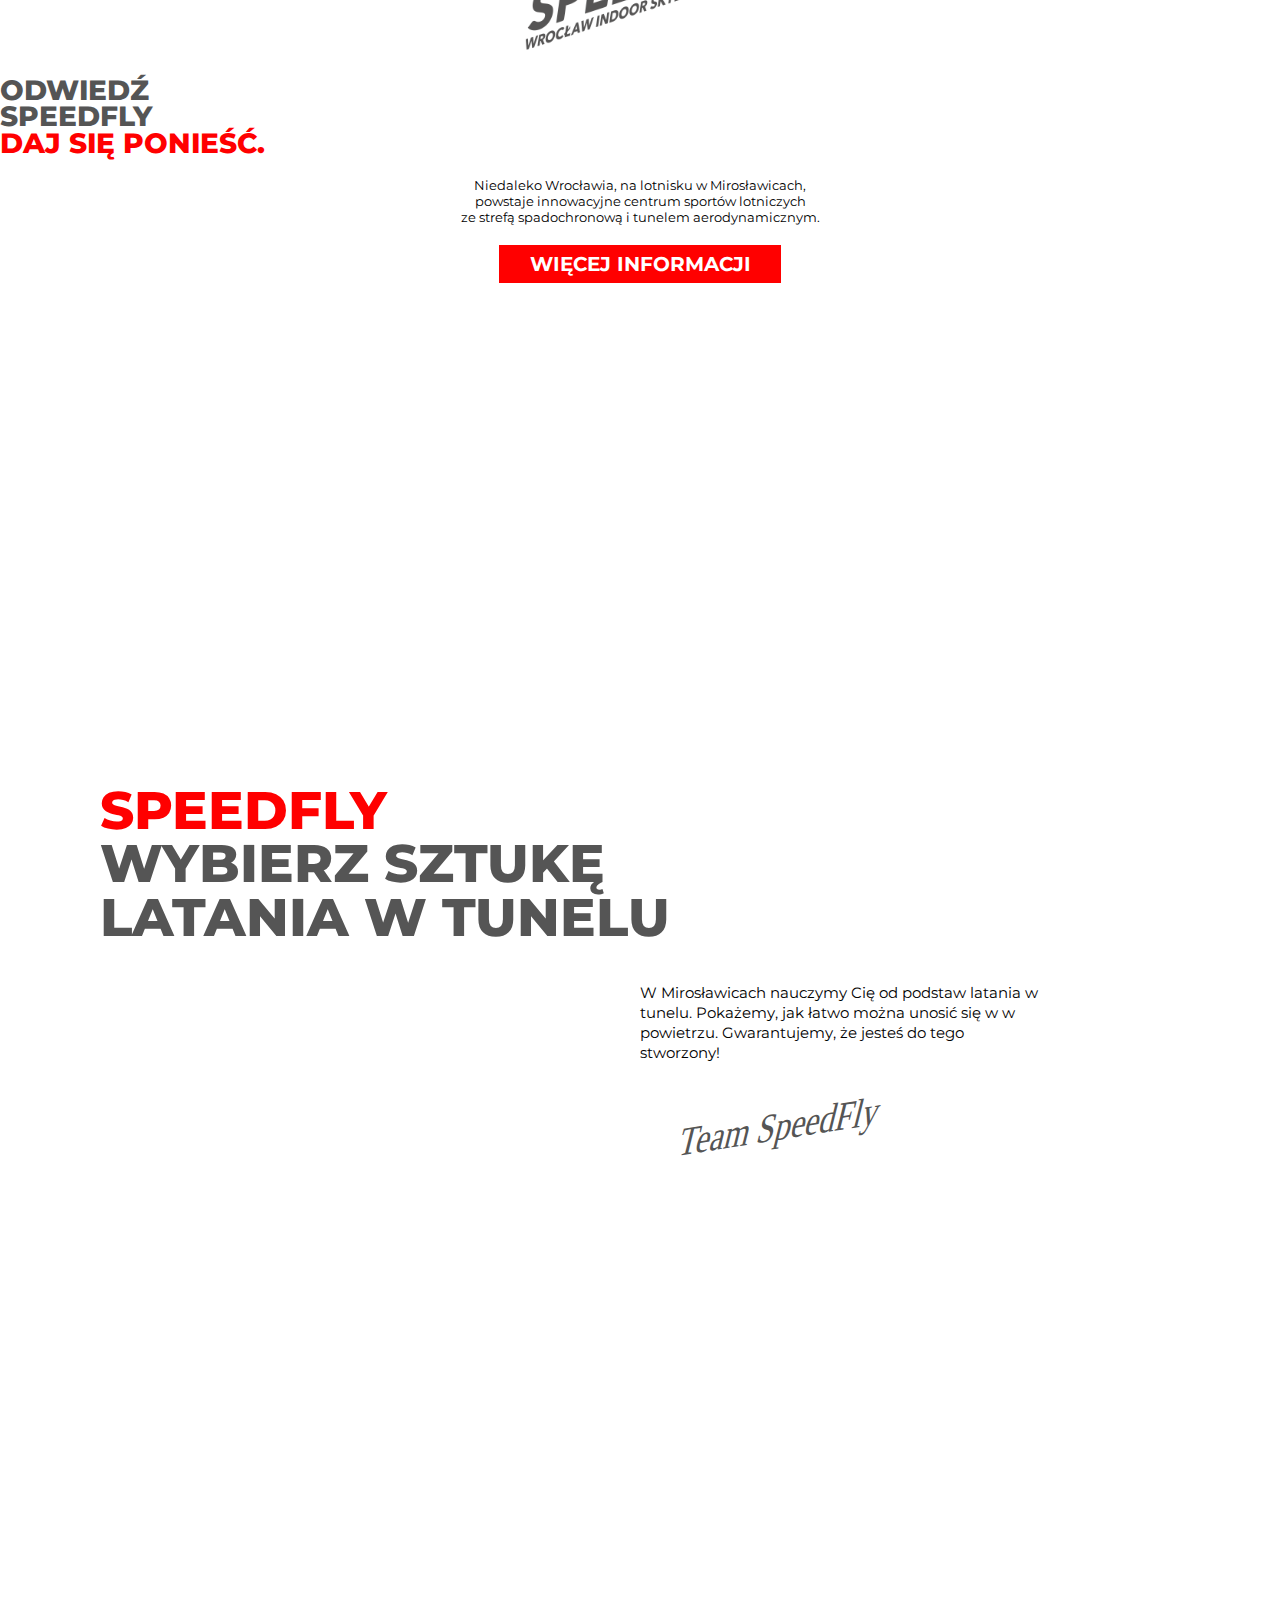
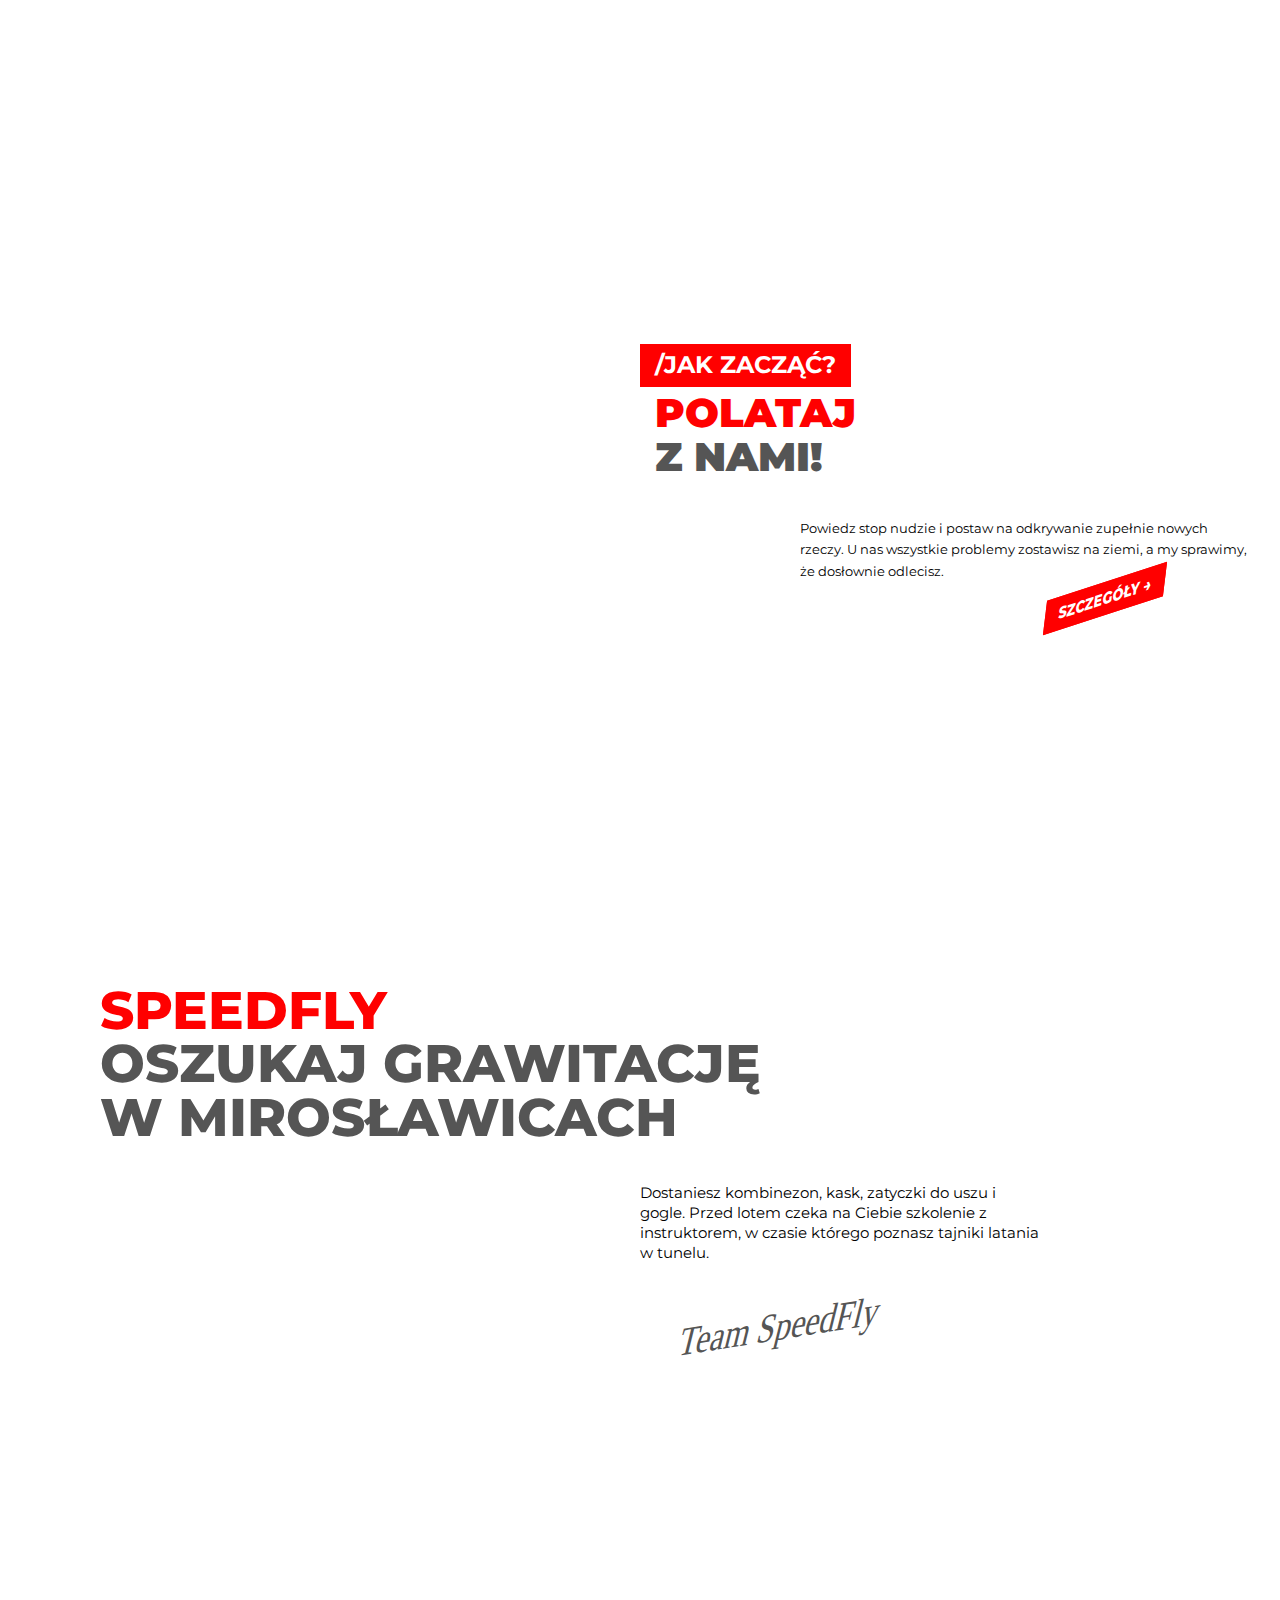
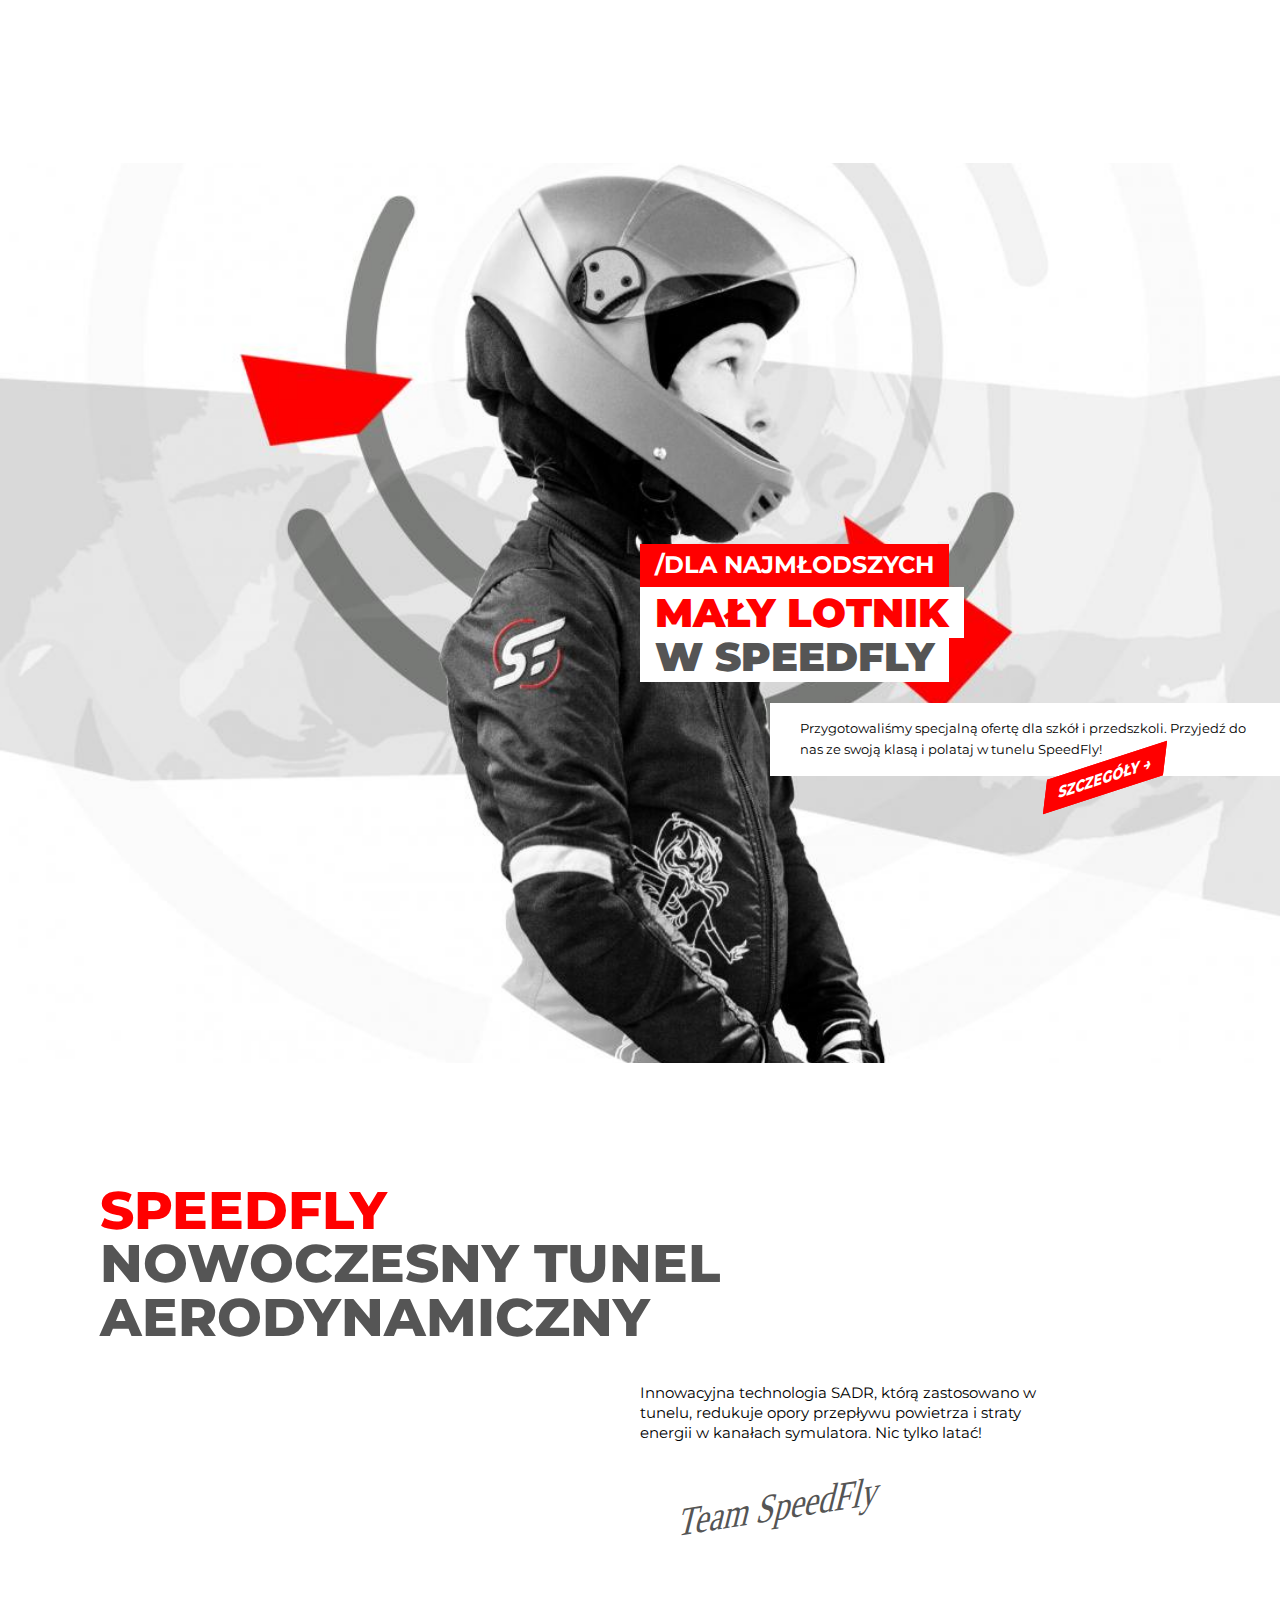
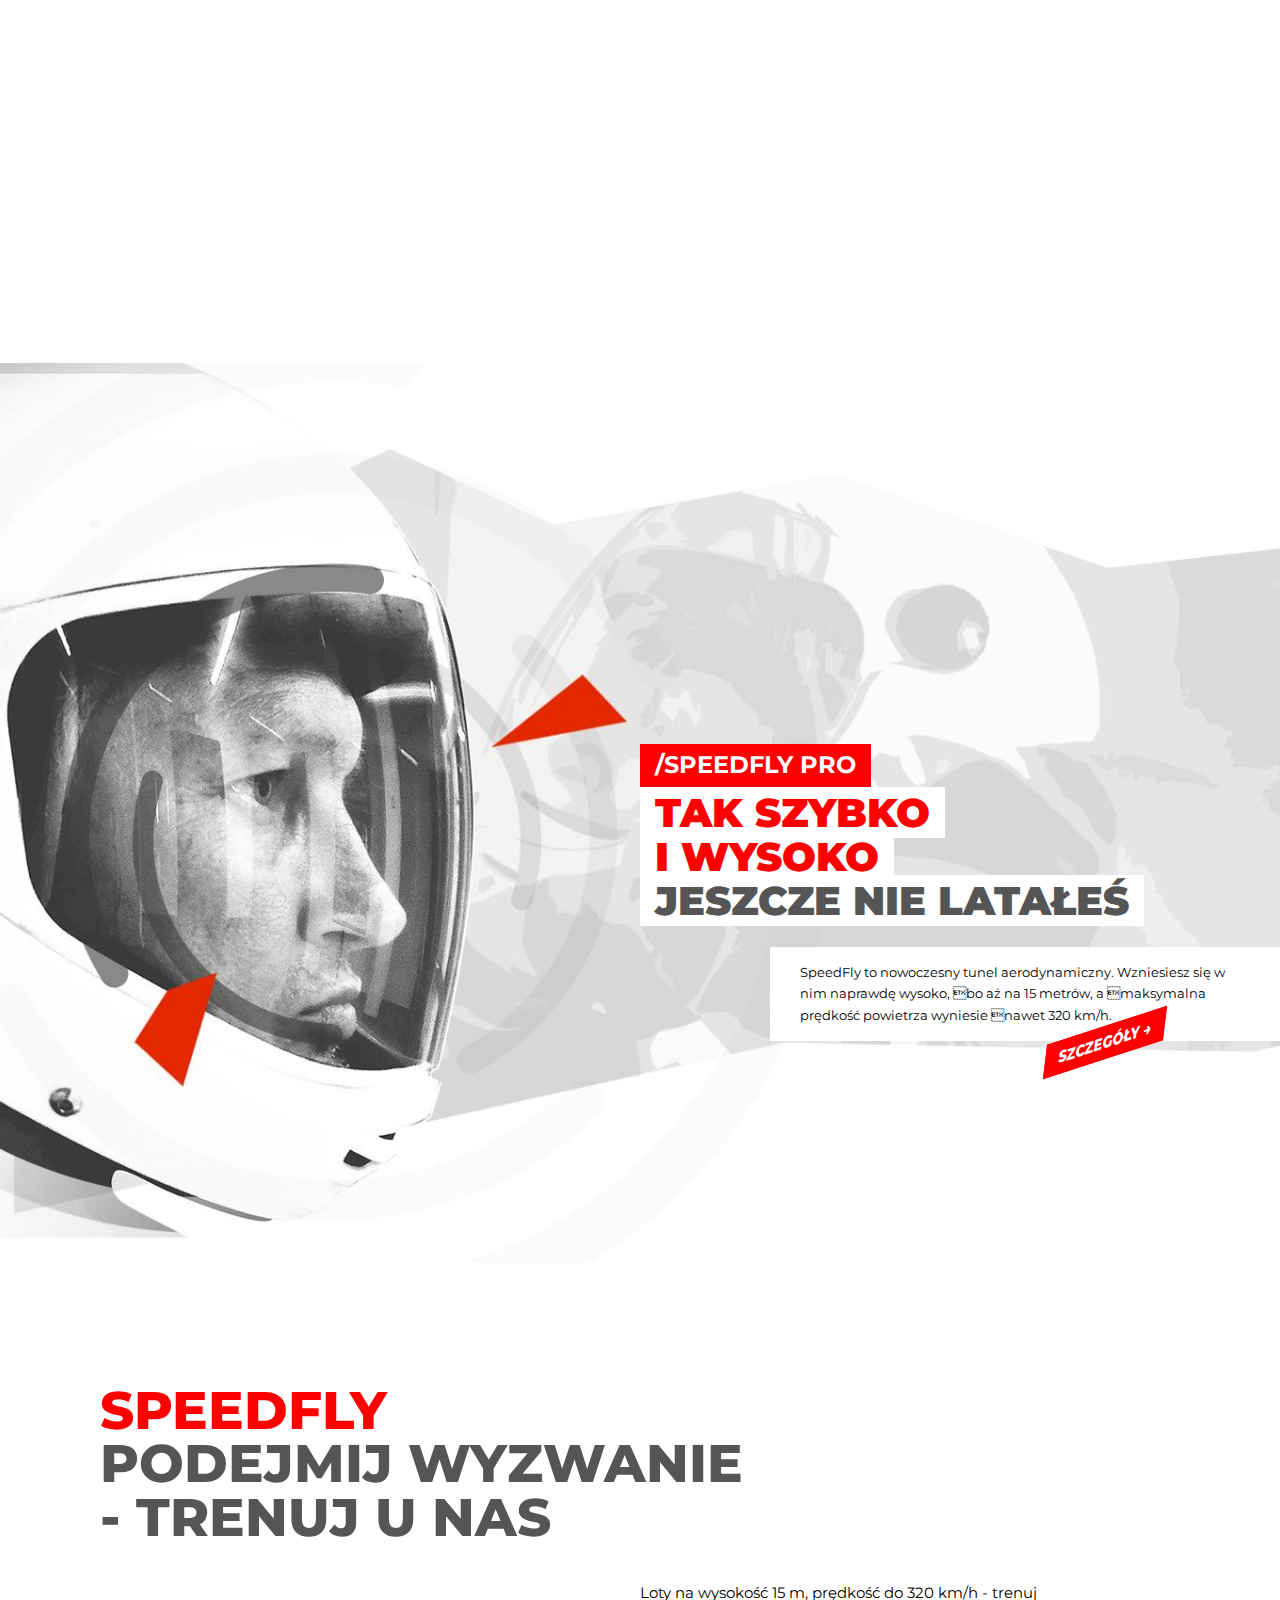
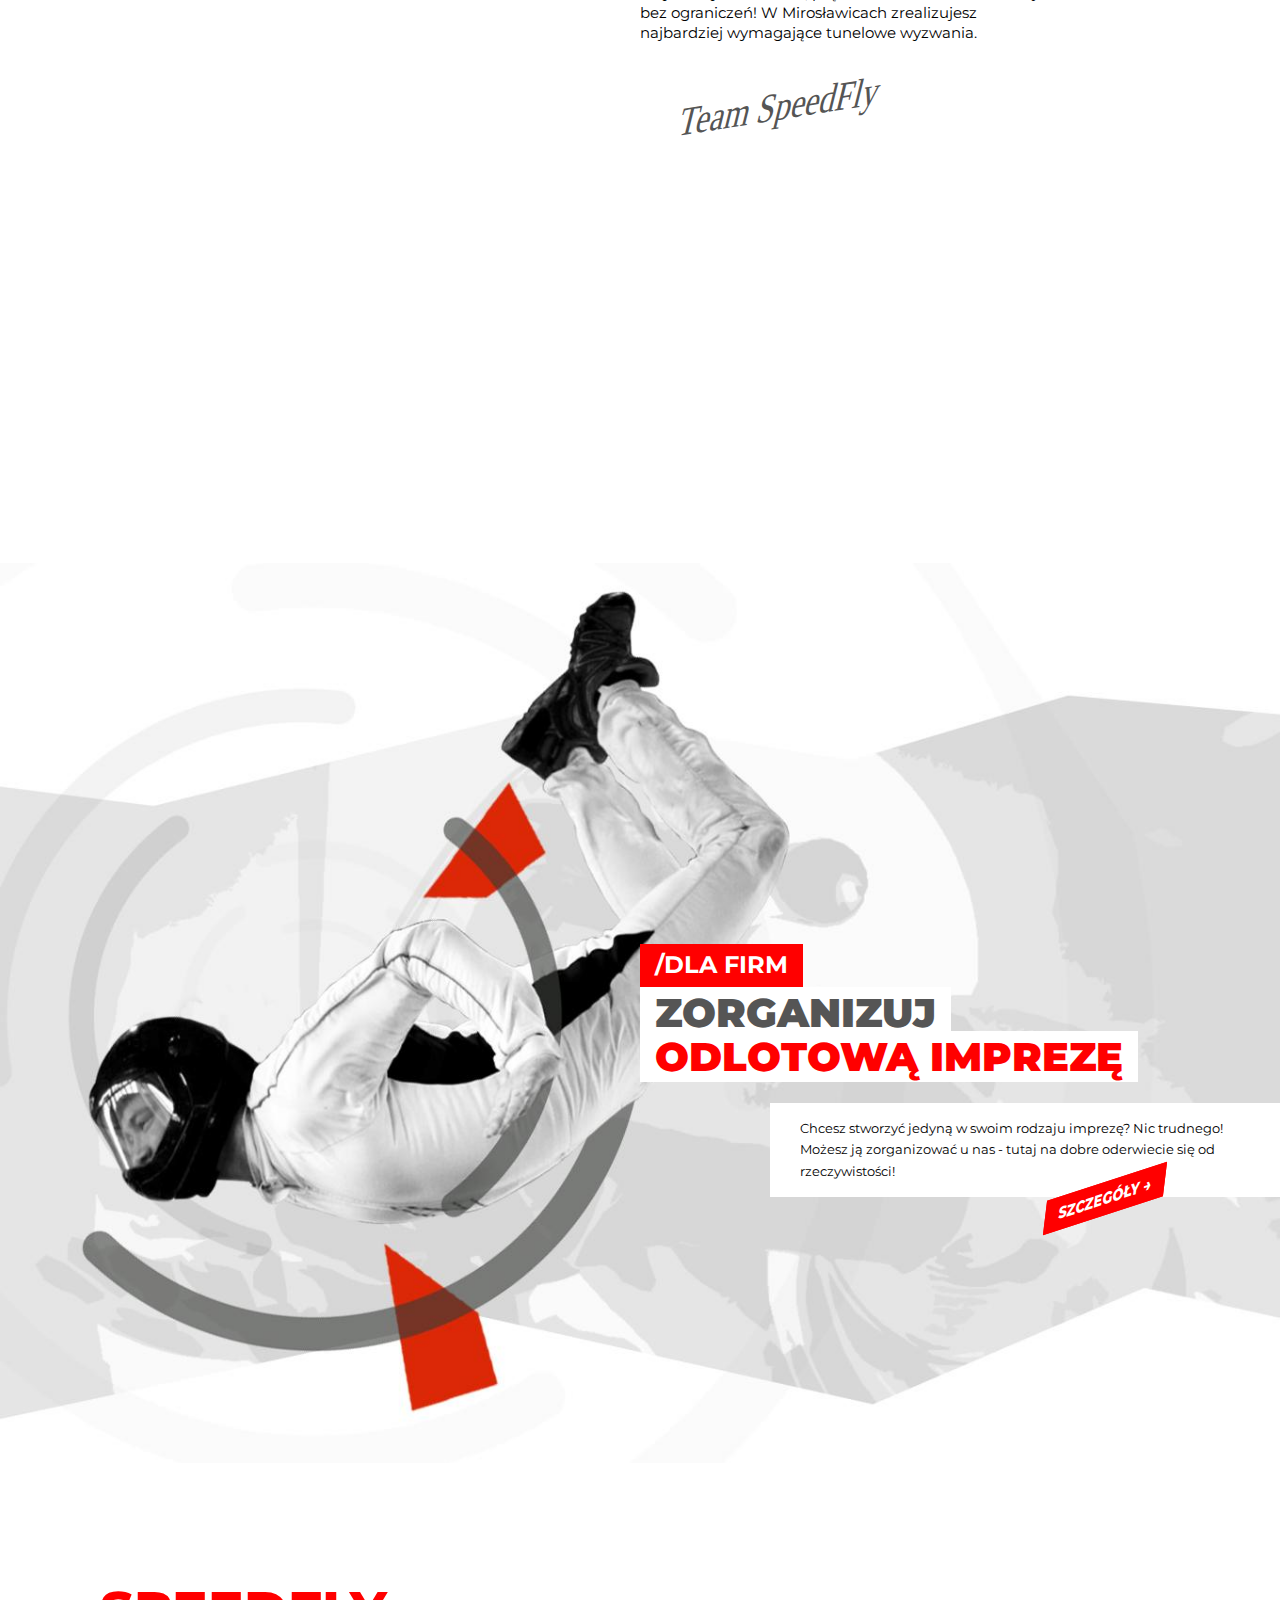
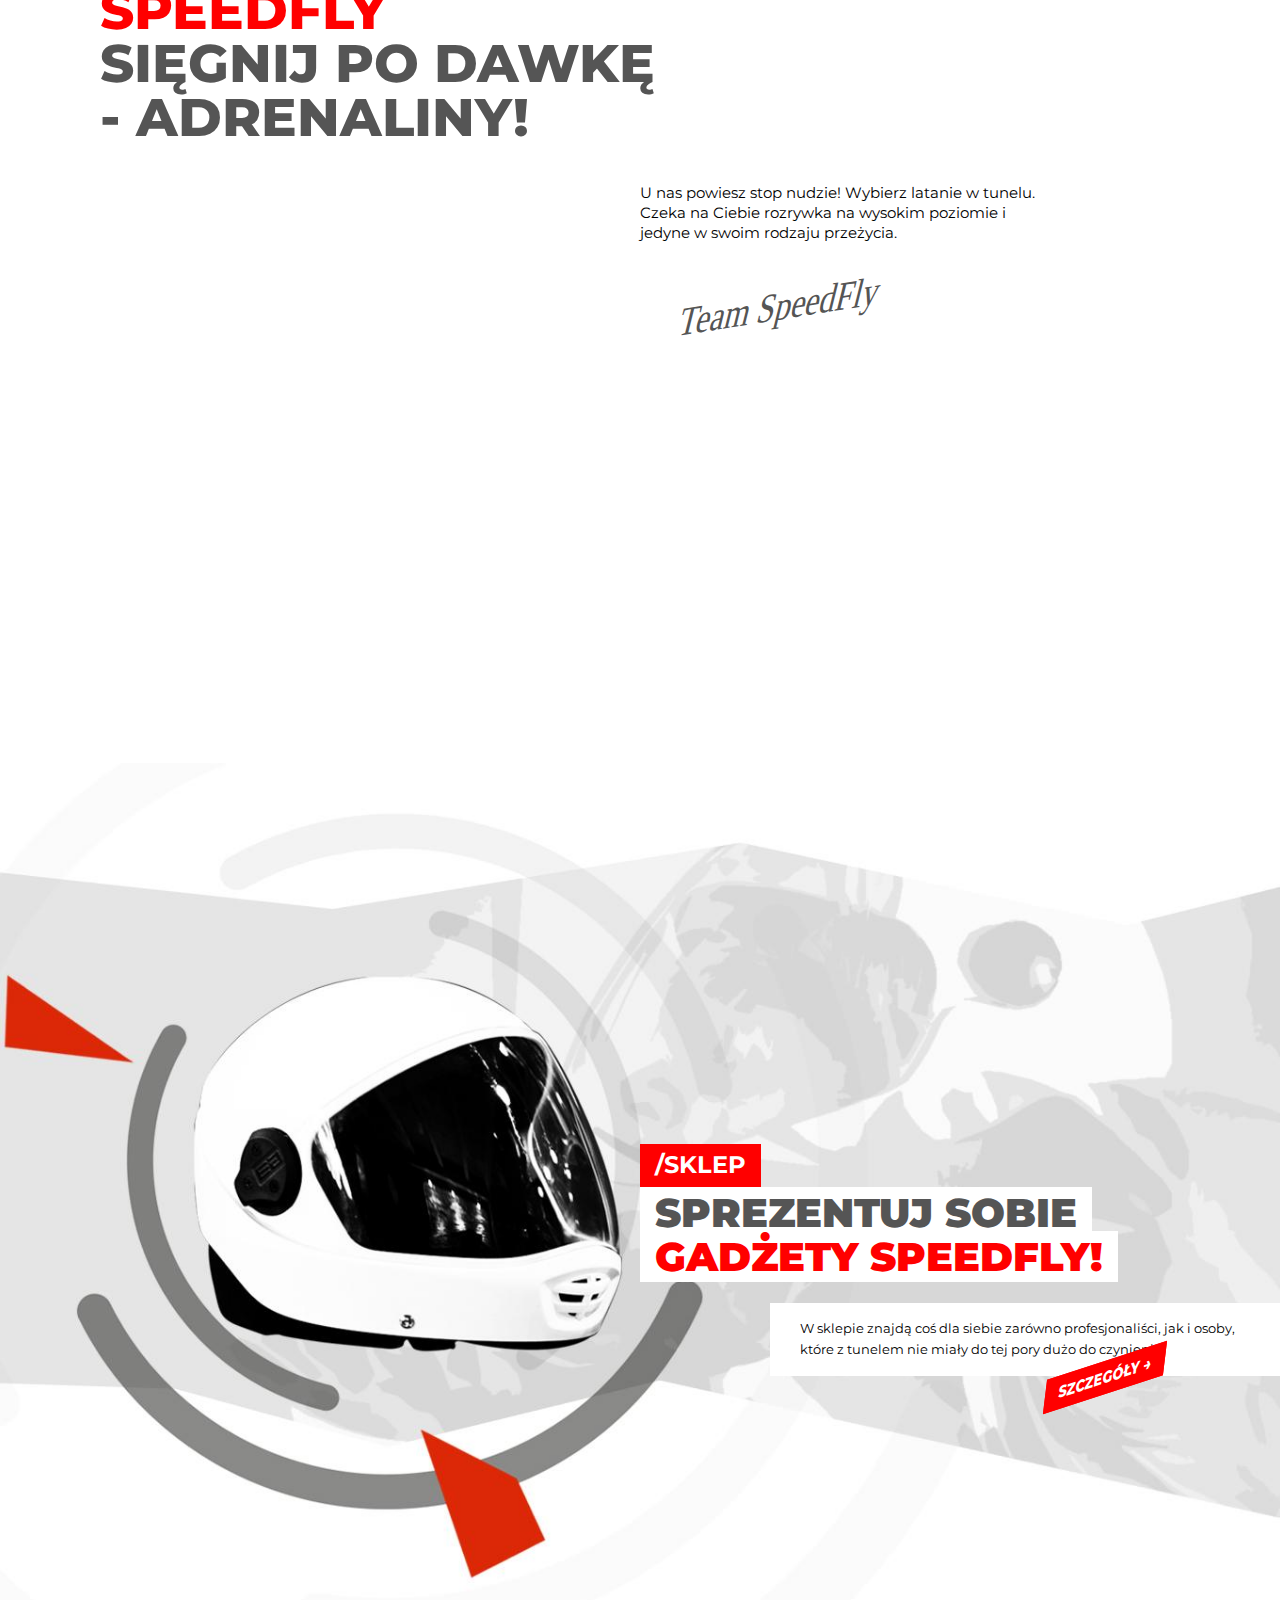
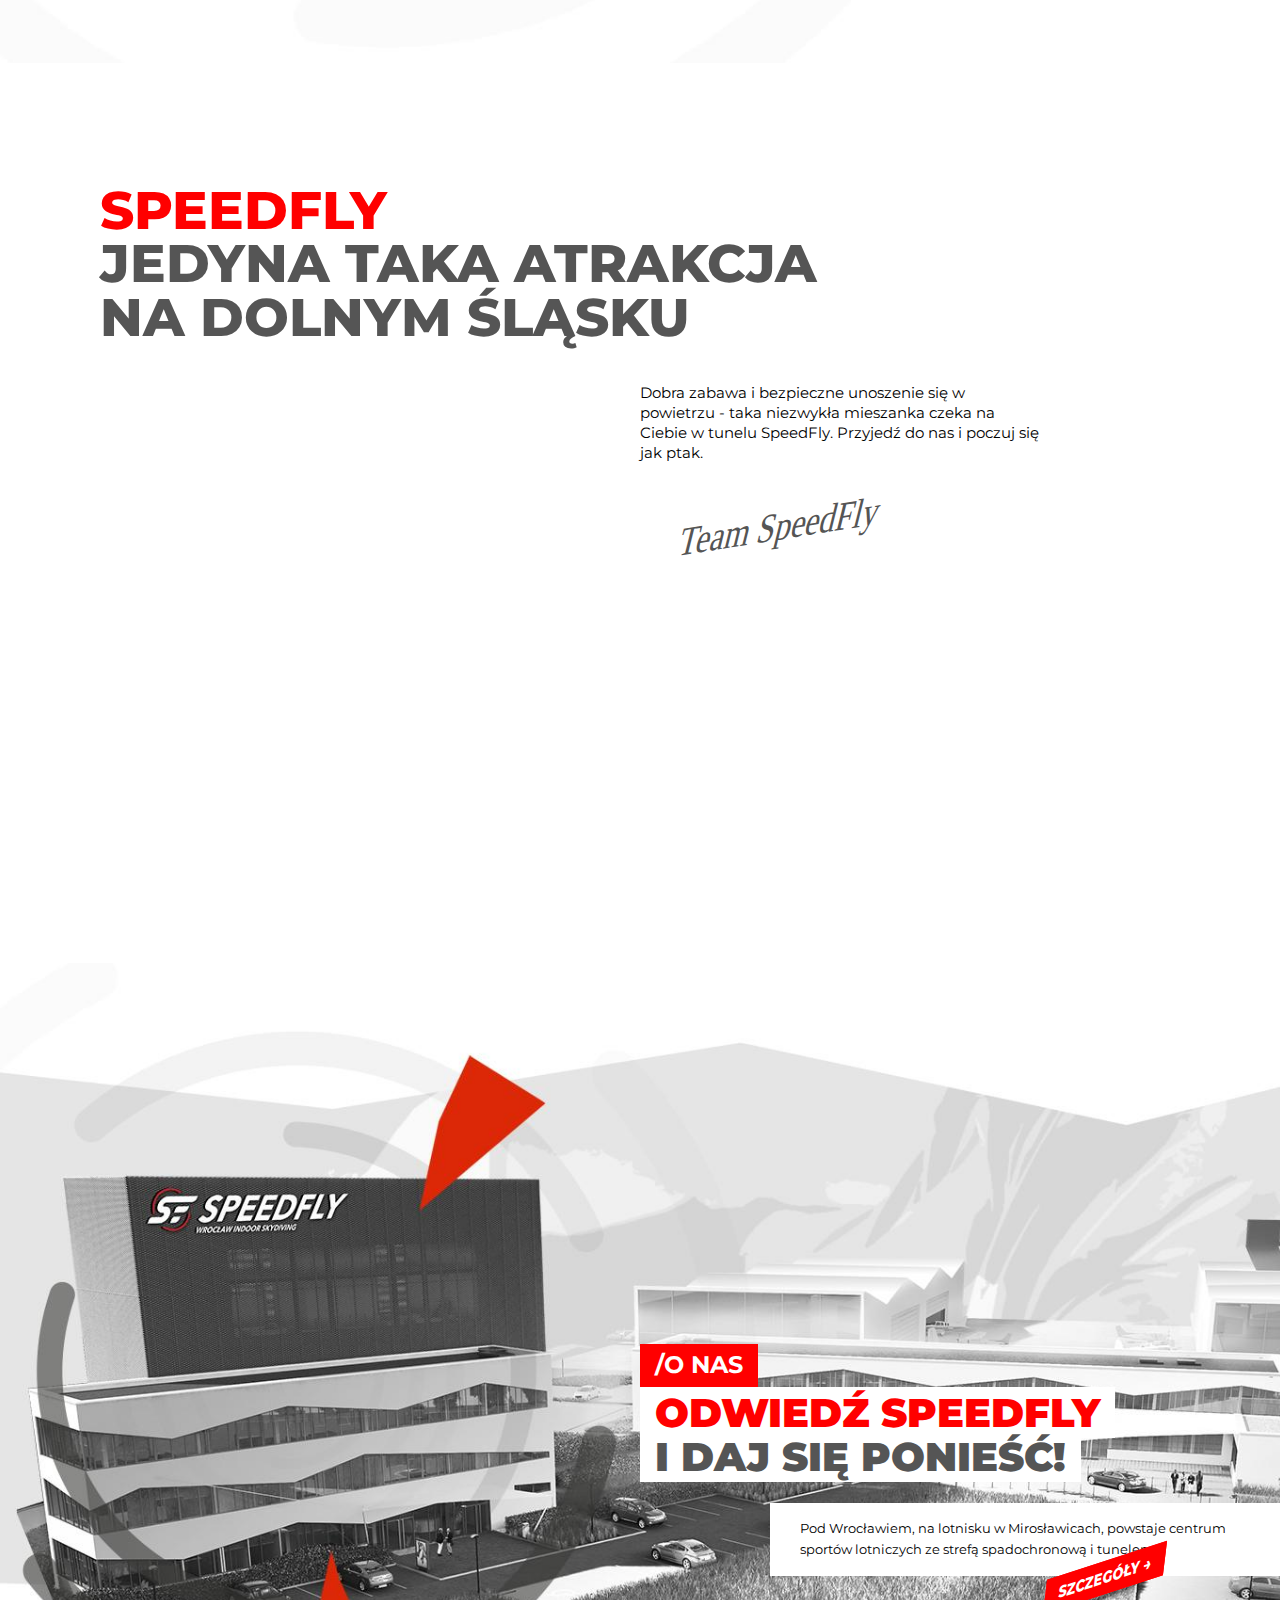
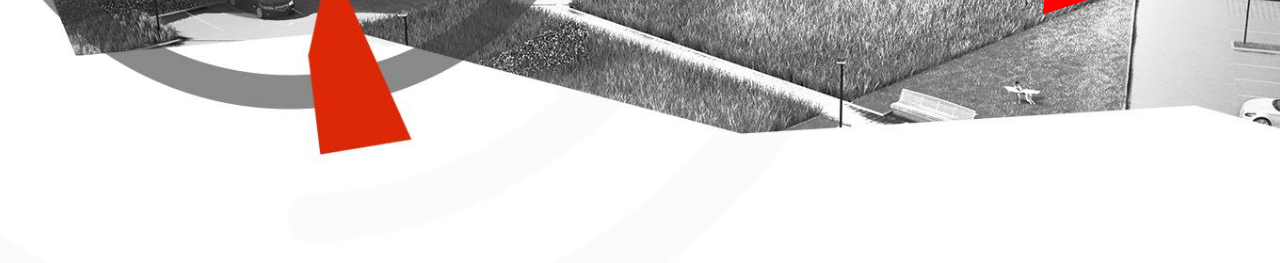
==== commit 08594851: "add remaining section" ====
--- a/index.html
+++ b/index.html
@@ -473,7 +473,8 @@
     <div class="sneak-peak-content">
         <div class="col-xs-12 sneak-peak-title">
             <span class="sneak-peak-title-content">
-                <span class="highliting-words">Speedfly</span> <br>oszukaj <br>grawitację <br> w <br> Mirosławicach
+                <span class="highliting-words">Speedfly</span> <br>oszukaj <br
+                    class="showOnMobile">grawitację <br> w <br class="showOnMobile"> Mirosławicach
             </span>
         </div>
         <div class="col-xs-12 sneak-peak-description">
@@ -488,6 +489,222 @@
 
 </section>
 
+<!--for the youngest-->
+<section id="forTheYoungest" class="section forTheYoungest">
+    <div class="section-content">
+        <div class="section-whole-title">
+            <div class="section-subtitle">
+                <span class="section-subtitle-content">/dla najmłodszych</span>
+            </div>
+            <div class="section-title">
+                <span class="section-title-content"><span
+                        class="highliting-words">Mały lotnik</span> <br>w SpeedFly</span>
+            </div>
+        </div>
+        <div class="section-description">
+            <p class="section-description-content">
+                Przygotowaliśmy specjalną ofertę dla szkół i przedszkoli. Przyjedź do nas ze swoją klasą i polataj w
+                tunelu SpeedFly!
+            </p>
+            <div class="section-description-link">
+                <a href="#" class="section-description-details">Szczegóły →</a>
+            </div>
+        </div>
+    </div>
+</section>
+
+<!-- Sneak peak-->
+<section id="sneak-peak-tunnel" class="container sneak-peak">
+    <div class="sneak-peak-content">
+        <div class="col-xs-12 sneak-peak-title">
+            <span class="sneak-peak-title-content">
+                <span class="highliting-words">Speedfly</span> <br>nowoczesny <br class="showOnMobile">tunel <br> aerodynamiczny
+            </span>
+        </div>
+        <div class="col-xs-12 sneak-peak-description">
+            <p class="sneak-peak-description-content">
+                Innowacyjna technologia SADR, którą zastosowano
+                w tunelu, redukuje opory przepływu powietrza i straty
+                energii w kanałach symulatora. Nic tylko latać!
+            </p>
+            <div class="col-xs-12 sneak-peak-signature">
+                <p class="sneak-peak-signature-content"> Team SpeedFly</p>
+            </div>
+        </div>
+    </div>
+
+</section>
+
+<!--speedFlyPro-->
+<section id="speedFlyPro" class="section speedFlyPro">
+    <div class="section-content">
+        <div class="section-whole-title">
+            <div class="section-subtitle">
+                <span class="section-subtitle-content">/SpeedFly PRO</span>
+            </div>
+            <div class="section-title">
+                <span class="section-title-content"><span
+                        class="highliting-words">Tak szybko <br> i wysoko </span> <br>jeszcze nie latałeś</span>
+            </div>
+        </div>
+        <div class="section-description">
+            <p class="section-description-content">
+                SpeedFly to nowoczesny tunel aerodynamiczny.
+                Wzniesiesz się w nim naprawdę wysoko, bo aż na 15 metrów,
+                a maksymalna prędkość powietrza wyniesie nawet 320 km/h.
+            </p>
+            <div class="section-description-link">
+                <a href="#" class="section-description-details">Szczegóły →</a>
+            </div>
+        </div>
+    </div>
+</section>
+
+<!-- Sneak peak-->
+<section id="sneak-peak-training" class="container sneak-peak">
+    <div class="sneak-peak-content">
+        <div class="col-xs-12 sneak-peak-title">
+            <span class="sneak-peak-title-content">
+                <span class="highliting-words">Speedfly</span> <br>podejmij <br class="showOnMobile">wyzwanie  <br>- trenuj <br
+                    class="showOnMobile">u nas
+            </span>
+        </div>
+        <div class="col-xs-12 sneak-peak-description">
+            <p class="sneak-peak-description-content">
+                Loty na wysokość 15 m, prędkość do 320 km/h
+                - trenuj bez ograniczeń! W Mirosławicach zrealizujesz
+                najbardziej wymagające tunelowe wyzwania.
+            </p>
+            <div class="col-xs-12 sneak-peak-signature">
+                <p class="sneak-peak-signature-content"> Team SpeedFly</p>
+            </div>
+        </div>
+    </div>
+
+</section>
+
+<!--for company-->
+<section id="forCompany" class="section forCompany">
+    <div class="section-content">
+        <div class="section-whole-title">
+            <div class="section-subtitle">
+                <span class="section-subtitle-content">/Dla firm</span>
+            </div>
+            <div class="section-title">
+                <span class="section-title-content">
+                    Zorganizuj<br> <span
+                        class="highliting-words">odlotową imprezę</span>
+                </span>
+            </div>
+        </div>
+        <div class="section-description">
+            <p class="section-description-content">
+                Chcesz stworzyć jedyną w swoim rodzaju imprezę?
+                Nic trudnego! Możesz ją zorganizować u nas - tutaj na dobre oderwiecie się od rzeczywistości!
+            </p>
+            <div class="section-description-link">
+                <a href="#" class="section-description-details">Szczegóły →</a>
+            </div>
+        </div>
+    </div>
+</section>
+
+<!-- Sneak peak-->
+<section id="sneak-peak-adrenaline" class="container sneak-peak">
+    <div class="sneak-peak-content">
+        <div class="col-xs-12 sneak-peak-title">
+            <span class="sneak-peak-title-content">
+                <span class="highliting-words">Speedfly</span>
+                <br>sięgnij <br class="showOnMobile">po dawkę  <br>- adrenaliny!
+
+            </span>
+        </div>
+        <div class="col-xs-12 sneak-peak-description">
+            <p class="sneak-peak-description-content">
+                U nas powiesz stop nudzie! Wybierz latanie
+                w tunelu. Czeka na Ciebie rozrywka na wysokim
+                poziomie i jedyne w swoim rodzaju przeżycia.
+            </p>
+            <div class="col-xs-12 sneak-peak-signature">
+                <p class="sneak-peak-signature-content"> Team SpeedFly</p>
+            </div>
+        </div>
+    </div>
+
+</section>
+
+<!--shop-->
+<section id="shop" class="section shop">
+    <div class="section-content">
+        <div class="section-whole-title">
+            <div class="section-subtitle">
+                <span class="section-subtitle-content">/Sklep</span>
+            </div>
+            <div class="section-title">
+                <span class="section-title-content">
+                    Sprezentuj sobie <br><span
+                        class="highliting-words">gadżety SpeedFly!</span></span>
+            </div>
+        </div>
+        <div class="section-description">
+            <p class="section-description-content">
+                W sklepie znajdą coś dla siebie zarówno profesjonaliści, jak i osoby, które z tunelem nie miały do tej
+                pory dużo do czynienia.
+            </p>
+            <div class="section-description-link">
+                <a href="#" class="section-description-details">Szczegóły →</a>
+            </div>
+        </div>
+    </div>
+</section>
+
+<!-- Sneak peak-->
+<section id="sneak-peak-attraction" class="container sneak-peak">
+    <div class="sneak-peak-content">
+        <div class="col-xs-12 sneak-peak-title">
+            <span class="sneak-peak-title-content">
+                <span class="highliting-words">Speedfly</span> <br>jedyna taka <br class="showOnMobile">atrakcja <br> na Dolnym <br
+                    class="showOnMobile">Śląsku
+            </span>
+        </div>
+        <div class="col-xs-12 sneak-peak-description">
+            <p class="sneak-peak-description-content">
+                Dobra zabawa i bezpieczne unoszenie się w powietrzu
+                - taka niezwykła mieszanka czeka na Ciebie w tunelu
+                SpeedFly. Przyjedź do nas i poczuj się jak ptak.
+            </p>
+            <div class="col-xs-12 sneak-peak-signature">
+                <p class="sneak-peak-signature-content"> Team SpeedFly</p>
+            </div>
+        </div>
+    </div>
+
+</section>
+
+<!--about us-->
+<section id="aboutUs" class="section aboutUs">
+    <div class="section-content">
+        <div class="section-whole-title">
+            <div class="section-subtitle">
+                <span class="section-subtitle-content">/O nas</span>
+            </div>
+            <div class="section-title">
+                <span class="section-title-content"><span
+                        class="highliting-words">Odwiedź SpeedFly</span> <br>i daj się ponieść!</span>
+            </div>
+        </div>
+        <div class="section-description">
+            <p class="section-description-content">
+                Pod Wrocławiem, na lotnisku w Mirosławicach, powstaje centrum sportów lotniczych ze strefą spadochronową
+                i tunelem.
+            </p>
+            <div class="section-description-link">
+                <a href="#" class="section-description-details">Szczegóły →</a>
+            </div>
+        </div>
+    </div>
+</section>
+
 <!-- Bootstrap core JavaScript -->
 <script src="vendor/jquery/jquery.min.js"></script>
 <script src="vendor/popper/popper.min.js"></script>
